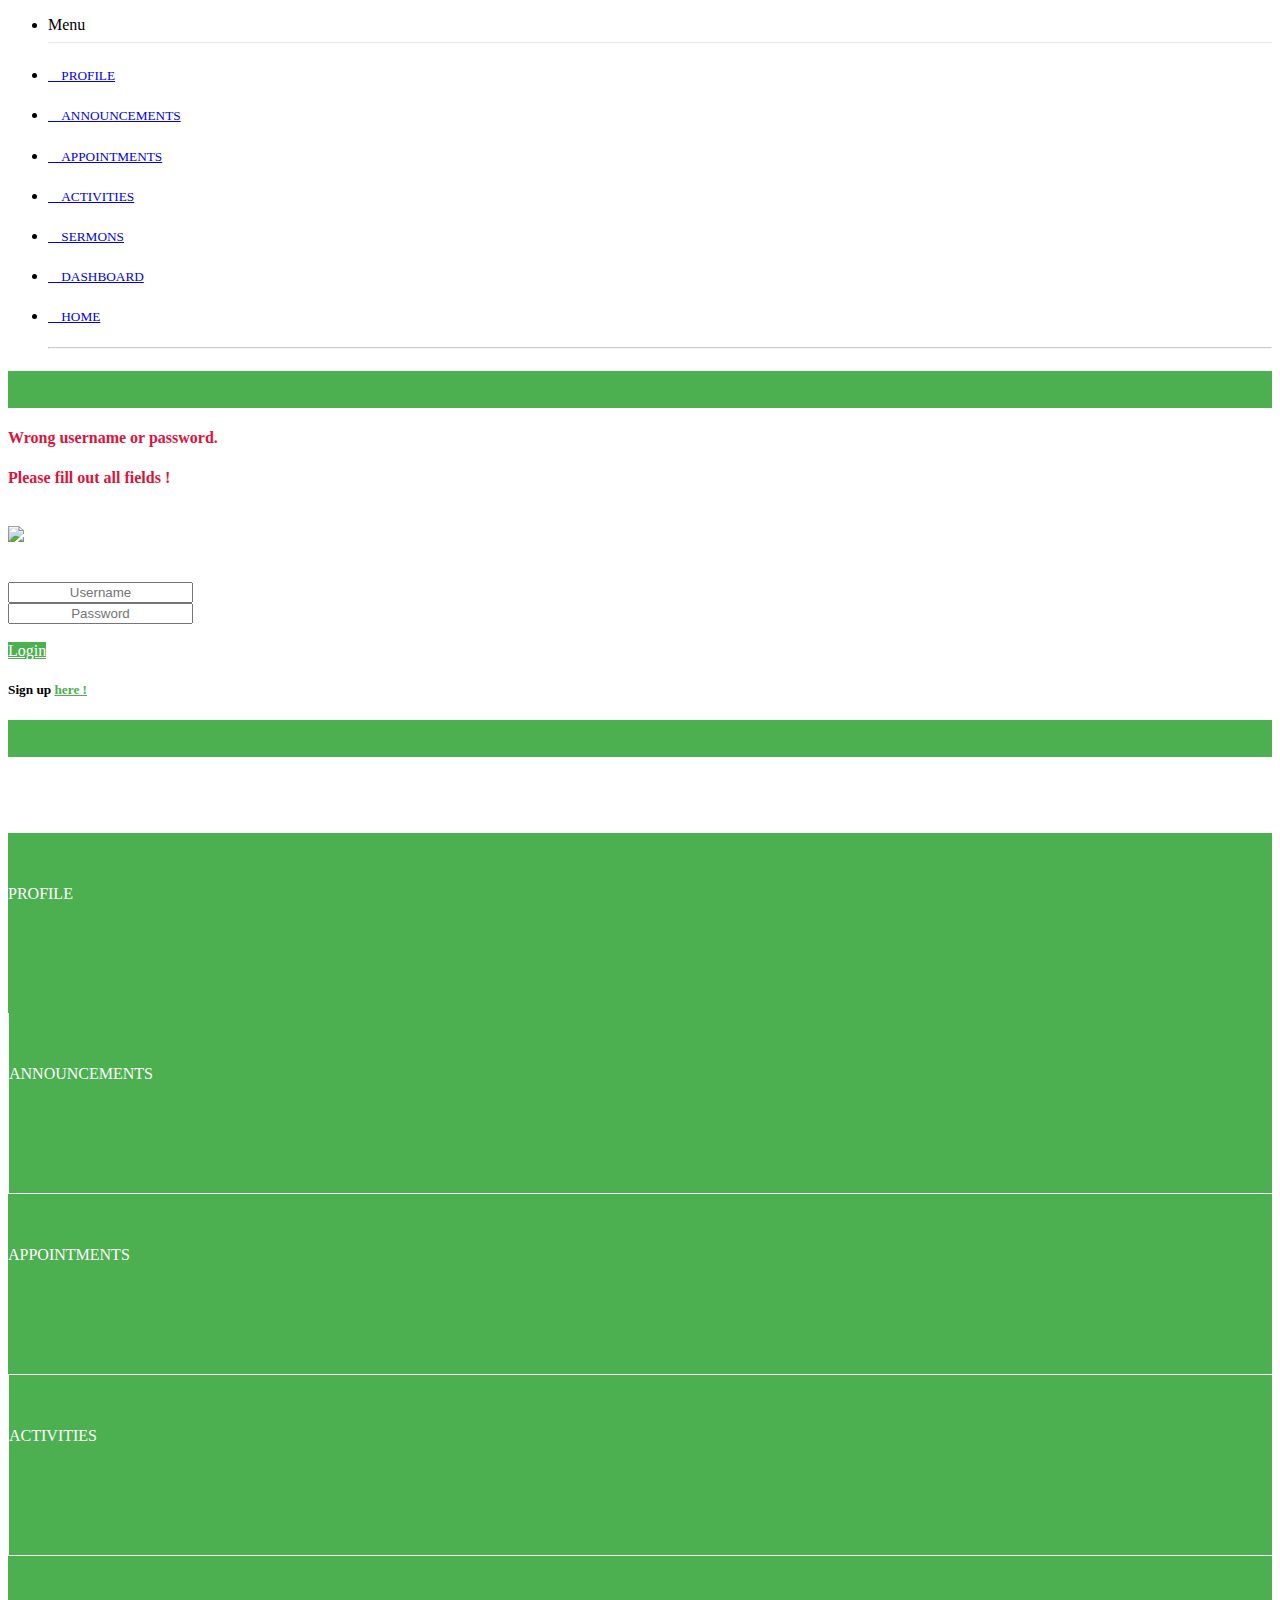
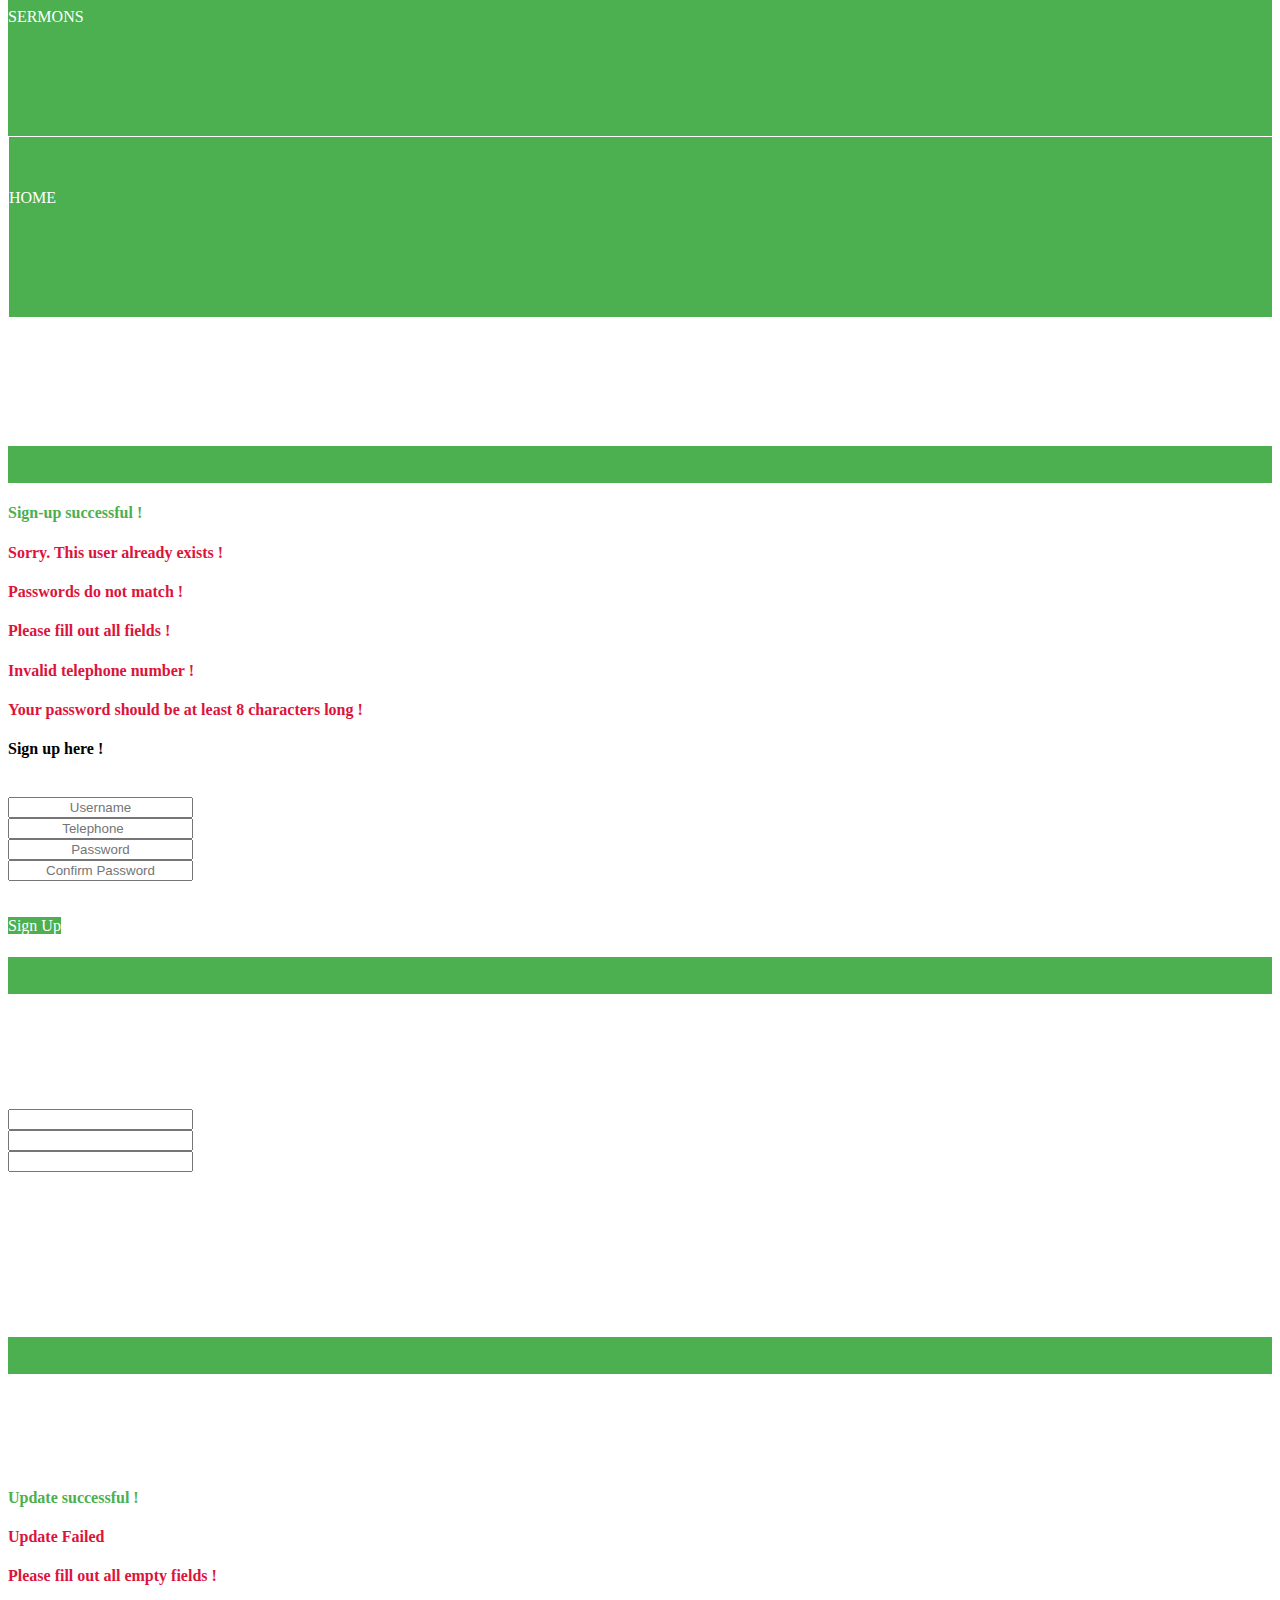
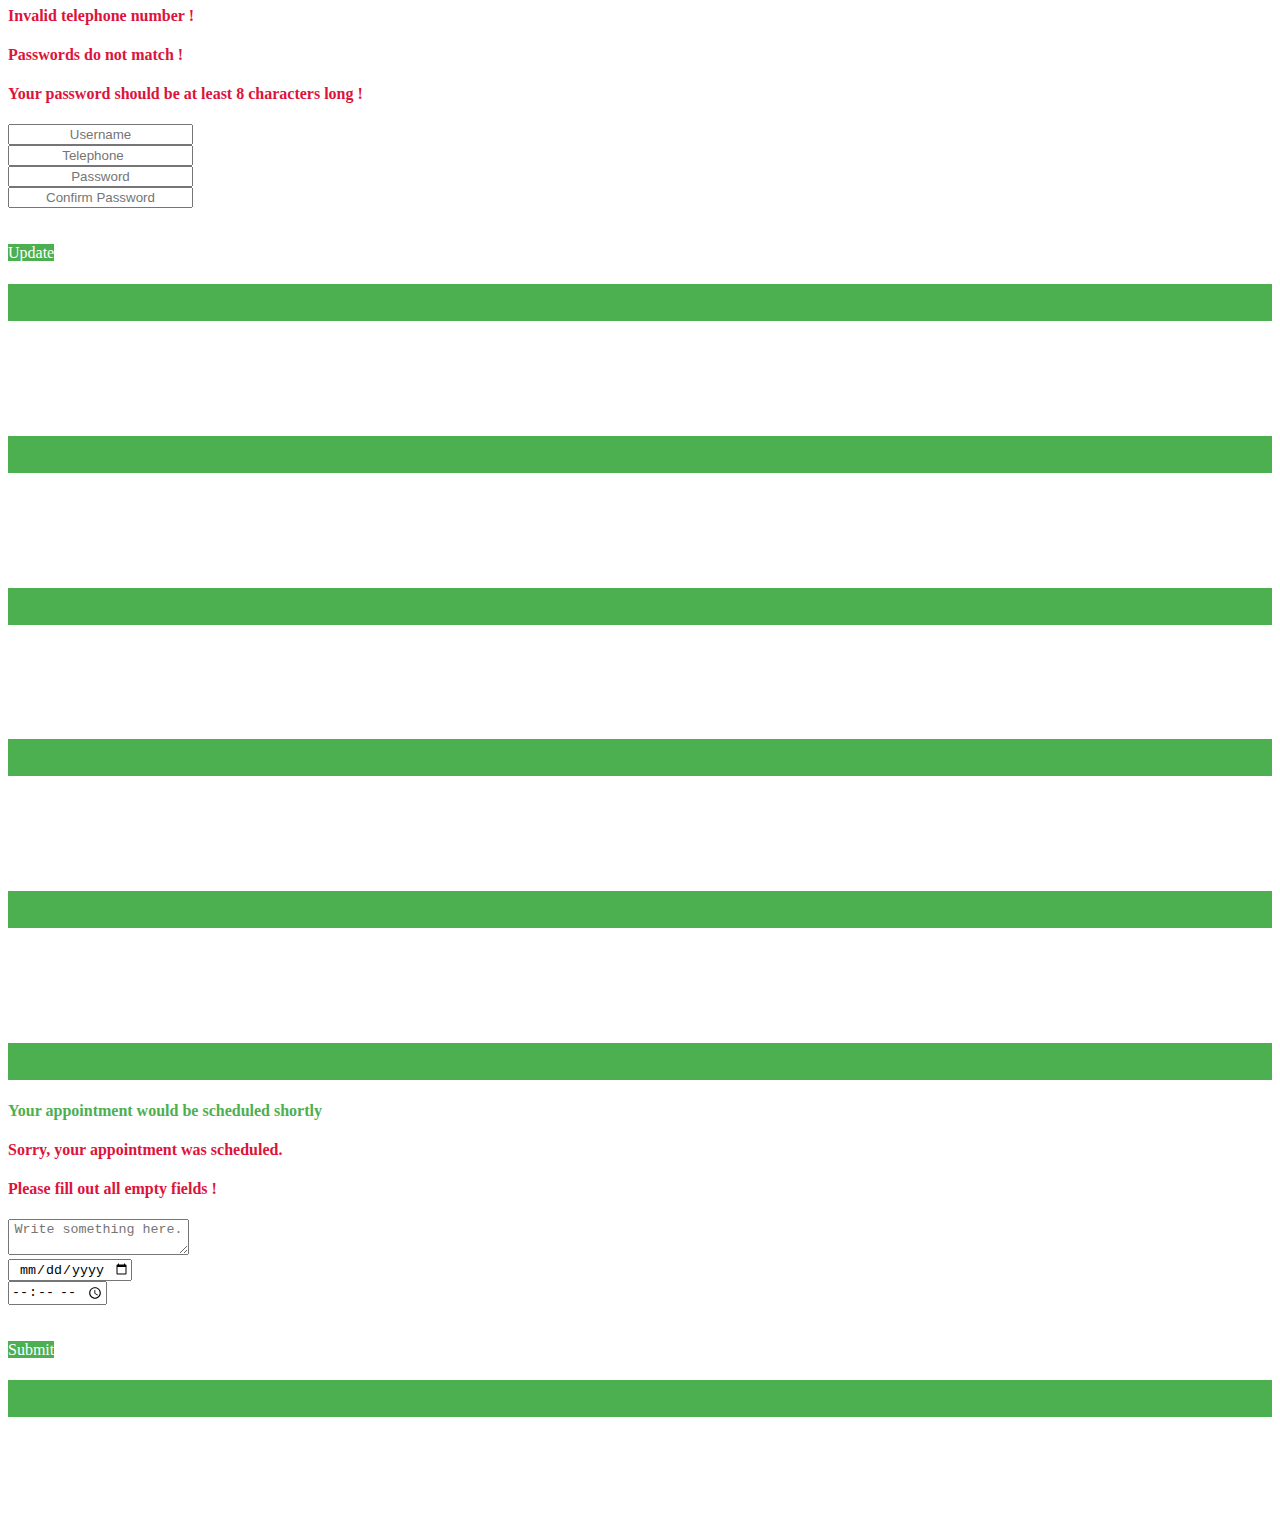
==== platforms/browser/www/index.html @ 3e3c2699 "gensys" ====
<!DOCTYPE html>
<html>

<head>
    <link rel="stylesheet" href="//cdnjs.cloudflare.com/ajax/libs/font-awesome/4.3.0/css/font-awesome.min.css"/>
    <link rel="stylesheet" href="./css/jquery.mobile.min.css"/>
    <link rel="stylesheet" href="./css/waves.min.css"/>
    <link rel="stylesheet" href="./css/animate.css"/>
    <link rel="stylesheet" href="./css/index.css"/>
    <link rel="stylesheet" href="./css/mycss.css"/>
    <link rel="stylesheet" href="./css/nativedroid2.css"/>
    <link rel="stylesheet"
          href="https://cdnjs.cloudflare.com/ajax/libs/material-design-iconic-font/2.2.0/css/material-design-iconic-font.min.css">

    <meta charset="utf-8"/>
    <meta name="format-detection" content="telephone=no"/>
    <meta name="msapplication-tap-highlight" content="no"/>
    <meta name="viewport"
          content="user-scalable=no, initial-scale=1, maximum-scale=1, minimum-scale=1, width=device-width"/>
    <meta http-equiv="Content-Security-Policy"
          content="default-src * 'unsafe-inline'; style-src 'self' 'unsafe-inline'; media-src *"/>

    <script src="./js/jquery.js"></script>
    <script src="./js/jquery-ui.js"></script>
    <script src="./js/jquery-mobile.js"></script>
    <script src="./js/jquery.cookie.js"></script>
    <script src="./js/waves.min.js"></script>
    <script src="./js/wow.min.js"></script>
    <script src="./js/nativedroid2.js"></script>
    <script src="./js/nd2settings.js"></script>
    <script type="text/javascript" src="./js/myscript.js"></script>
    <script type="text/javascript" src="./js/index.js"></script>
    <script type="text/javascript">
        $(document).ready(function () {
            get_slides();
//
            $("body>[data-role='panel']").panel().enhanceWithin();
        });
    </script>
</head>

<body>

<!--panel-->
<div data-role="panel" id="leftpanel" data-display="overlay" data-position-fixed="true"
     style="background-color: white;">

    <!--<a data-role="button">Profile</a>-->

    <ul data-role="listview" data-icon="false">
        <li data-role="list-divider" class="">
            Menu
        </li>
        <hr style="opacity: .2">

        <!---->
        <li>
            <a href="#profilepage">
                <h5 class="h" style="font-weight: lighter;"><i class="zmdi zmdi-account"></i>&nbsp;&nbsp;&nbsp;&nbsp;PROFILE
                </h5>
            </a>
        </li>

        <li>
            <a href="#announcementpage">
                <h5 class="h" style="font-weight: lighter;"><i class="zmdi zmdi-comment-outline"></i>&nbsp;&nbsp;&nbsp;&nbsp;ANNOUNCEMENTS
                </h5>
                <!--<h2></h2>-->
            </a>
        </li>
        <!---->
        <li>
            <a href="#appointmentpage">
                <h5 class="h" style="font-weight: lighter"><i class="zmdi zmdi-receipt"></i>&nbsp;&nbsp;&nbsp;&nbsp;APPOINTMENTS
                </h5>
                <!--<h2></h2>-->
            </a>
        </li>
        <!---->
        <li>
            <a href="#activitiespage">
                <h5 class="h" style="font-weight: lighter;"><i class="zmdi zmdi-calendar-note"></i>&nbsp;&nbsp;&nbsp;&nbsp;ACTIVITIES
                </h5>
                <!--<h2></h2>-->
            </a>
        </li>
        <!---->
        <li>
            <a href="#messagespage">
                <h5 class="h" style="font-weight: lighter;"><i class="zmdi zmdi-collection-bookmark"></i>&nbsp;&nbsp;&nbsp;&nbsp;SERMONS
                </h5>
                <!--<h2></h2>-->
            </a>
            <!--<hr style="opacity: .5">-->
        </li>

        <li>
            <a href="#dashboard">
                <h5 class="h" style="font-weight: lighter;"><i class="zmdi zmdi-view-dashboard"></i>&nbsp;&nbsp;&nbsp;&nbsp;DASHBOARD
                </h5>
                <!--<h2></h2>-->
            </a>
            <!--<hr style="opacity: .5">-->
        </li>

        <li>
            <a href="#loginpage">
                <h5 class="h" style="font-weight: lighter;"><i class="zmdi zmdi-home"></i>&nbsp;&nbsp;&nbsp;&nbsp;HOME
                </h5>
                <!--<h2></h2>-->
            </a>
            <hr style="opacity: .5">
        </li>

    </ul>

</div>

<!--Login page-->
<div data-role="page" id="loginpage">
    <div data-role="header" style="background-color: #4CAF50">
        <h1 style="color: #ffffff; opacity: 0" class="align-center"><b>Panels</b></h1>
        <a href="index.html" class="ui-btn ui-btn-icon-right" data-transition="flip">
            <!--<i class=""></i>-->
        </a>
    </div>
    <!---->
    <div data-role="popup" id="loginfailpopup" class="ui-content" style="background-color: white; border: none">
        <h4 style="color: crimson">Wrong username or password.</h4>
    </div>
    <!---->
    <div data-role="popup" id="loginfailpopup2" class="ui-content" style="background-color: white; border: none">
        <h4 style="color: crimson">Please fill out all fields !</h4>
    </div>
    <!---->
    <div data-role="content">
        <!---->
        <div class="align-center">
            <img id="images" src="" style="max-width: 100%">
        </div>
        <!---->
        <div class="row">
            <div class="col-xs-6 align-left">
                <a data-role="button" onclick="prev()"
                   class="ui-btn ui-btn-inline align-left"><i
                        class="zmdi zmdi-chevron-left zmd-2x">
                    <!---->
                </i>
                </a>
            </div>
            <!---->
            <div class="col-xs-6 align-right">
                <a data-role="button" onclick="next()"
                   class="ui-btn ui-btn-inline align-left"><i
                        class="zmdi zmdi-chevron-right zmd-2x">
                    <!---->
                </i>
                </a>
            </div>
            <!--<div class="col-xs-6">-->
            <!--<a data-role="button"-->
            <!--class="ui-btn ui-btn-inline ui-btn-fab waves-effect waves-button waves-effect waves-button"><i-->
            <!--class="zmdi zmdi-long-arrow-left zmd-flip-horizontal"></i></a>-->
            <!--</div>-->
        </div>
        <!---->
        <div data-role="content">
            <!--<br>-->
            <!--<br>-->
            <div class="align-center">
                <img src="img/genesys.png">
                <!--<hr>-->
            </div>

            <div class="align-center">
                <!--<h4>Login here !</h4>-->
            </div>

            <br>
            <br>
            <!---->
            <div>
                <input type="text" id="username" placeholder="Username" style="color: #4CAF50; text-align: center"
                       required>
            </div>
            <!---->
            <div>
                <input type="password" id="password" placeholder="Password" style="color: #4CAF50; text-align: center"
                       required>
            </div>
            <br>
            <!---->
            <div>
                <a data-role="button" id="loginbutton" style="background-color: #4CAF50;color: #fff"
                   href="#dashboard">Login</a>
            </div>
            <!---->
            <div class="align-center">
                <h5>Sign up <a href="#signuppage" data-transition="slide" style="color: #4CAF50">here !</a></h5>
            </div>
        </div>
    </div>
</div>

<!--dashboard-->
<div data-role="page" id="dashboard">

    <div data-role="header" style="background-color: #4CAF50"
         class="wow fadeIn ui-header ui-bar-inherit ui-header-fixed slidedown" role="banner">
        <h1 style="color: #ffffff; opacity: 0;" class="align-center"><b>Panels</b></h1>
        <a href="#leftpanel" class="ui-btn ui-btn-icon-right" data-transition="flip">
            <i class="zmdi zmdi-menu"></i>
        </a>

        <a href="#loginpage" class="ui-btn ui-btn-icon-right" data-transition="flip">
            <i class="zmdi zmdi-home" data-transition="flip"></i>
        </a>
    </div>

    <br>
    <br>
    <br>

    <div class="row">
        <div class="col-xs-6" style="background-color: #4CAF50; height: 180px; border-top: none" onclick="">
            <div class="align-center">
                <br>
                <br>
                <i style="color: #fff" class="zmdi zmdi-account zmdi-hc-2x"></i>
                <p style="color: #fff">PROFILE</p>
            </div>
        </div>

        <div class="col-xs-6"
             style="background-color: #4CAF50; height: 180px; border-top: none; border-left: 1px solid white">
            <div class="align-center">
                <br>
                <br>
                <i style="color: #fff" class="zmdi zmdi-comment-outline zmdi-hc-2x"></i>
                <p style="color: #fff">ANNOUNCEMENTS</p>
            </div>
        </div>
    </div>

    <div class="row">
        <div class="col-xs-6" style="background-color: #4CAF50; height: 180px; border-top: 1px solid white">
            <div class="align-center">
                <br>
                <br>
                <i style="color: #fff" class="zmdi zmdi-receipt zmdi-hc-2x"></i>
                <p style="color: #fff">APPOINTMENTS</p>
            </div>
        </div>

        <div class="col-xs-6"
             style="background-color: #4CAF50; height: 180px; border-left: 1px solid white; border-top: 1px solid white">
            <div class="align-center">
                <br>
                <br>
                <i style="color: #fff" class="zmdi zmdi-calendar-note zmdi-hc-2x"></i>
                <p style="color: #fff">ACTIVITIES</p>
            </div>
        </div>
    </div>

    <div class="row">
        <div class="col-xs-6" style="background-color: #4CAF50; height: 180px; border-top: 1px solid white">
            <div class="align-center">
                <br>
                <br>
                <i style="color: #fff" class="zmdi zmdi-collection-bookmark zmdi-hc-2x"></i>
                <p style="color: #fff">SERMONS</p>
            </div>
        </div>

        <div class="col-xs-6"
             style="background-color: #4CAF50; height: 180px; border-top: 1px solid white; border-left: 1px solid white;">
            <div class="align-center">
                <br>
                <br>
                <i style="color: #fff" class="zmdi zmdi-home zmdi-hc-2x"></i>
                <p style="color: #fff">HOME</p>
            </div>
        </div>
    </div>

    <div class="row">

        <div class="col-xs-4">
            <div class="align-center">
                <br>
                <br>
                <a data-role="button" class="ui-btn"><i style="color: #4CAF50"
                                                        class="zmdi zmdi-facebook zmdi-hc-lg"></i></a>
            </div>
        </div>

        <div class="col-xs-4">
            <div class="align-center">
                <br>
                <br>
                <a data-role="button" class="ui-btn"><i style="color: #4CAF50"
                                                        class="zmdi zmdi-instagram zmdi-hc-lg"></i></a>
                <!--<p style="color: #fff">SERMONS</p>-->
            </div>
        </div>

        <div class="col-xs-4">
            <div class="align-center">
                <br>
                <br>
                <a href="#" class="ui-btn"><i style="color: #4CAF50" class="zmdi zmdi-youtube zmdi-hc-lg"></i></a>
                <!--<p style="color: #fff">SERMONS</p>-->
            </div>
        </div>
    </div>
</div>

<!--Signup page-->
<div data-role="page" id="signuppage">
    <div data-role="header" style="background-color: #4CAF50">
        <h1 style="color: #ffffff; opacity: 0" class="align-center"><b>Panels</b></h1>
        <a href="index.html" class="ui-btn ui-btn-icon-right" data-transition="flip">

        </a>

        <a href="#loginpage" class="ui-btn ui-btn-icon-right" data-transition="flip">
            <i class="zmdi zmdi-home" data-transition="flip"></i>
        </a>
    </div>

    <div data-role="popup" id="successpopup" class="ui-content" style="background-color: white; border: none">
        <h4 style="color: #4CAF50">Sign-up successful !</h4>
    </div>

    <div data-role="popup" id="failpopup" class="ui-content" style="background-color: white; border: none">
        <h4 style="color: crimson">Sorry. This user already exists !</h4>
    </div>

    <div data-role="popup" id="sfailpopup" class="ui-content" style="background-color: white; border: none">
        <h4 style="color: crimson">Passwords do not match !</h4>
    </div>

    <div data-role="popup" id="sfailpopup2" class="ui-content" style="background-color: white; border: none">
        <h4 style="color: crimson">Please fill out all fields !</h4>
    </div>

    <div data-role="popup" id="sfailpopup3" class="ui-content" style="background-color: white; border: none">
        <h4 style="color: crimson">Invalid telephone number !</h4>
    </div>

    <div data-role="popup" id="sfailpopup4" class="ui-content" style="background-color: white; border: none">
        <h4 style="color: crimson">Your password should be at least 8 characters long !</h4>
    </div>

    <div data-role="content">
        <div class="align-center">
            <h4><b>Sign up here !</b></h4>
        </div>
        <br>

        <!--name-->
        <div>
            <input type="text" id="susername" placeholder="Username" required style="text-align: center">
        </div>

        <div>
            <input type="number" id="stel" placeholder="Telephone" style="text-align: center" maxlength="10">
        </div>

        <div>
            <input type="password" id="spassword" placeholder="Password" required style="text-align: center">
        </div>

        <div>
            <input type="password" id="scpassword" placeholder="Confirm Password" required
                   style="text-align: center">
        </div>

        <br>
        <br>
        <div>
            <a style="background-color: #4CAF50;color: #fff" data-role="button" id="signupbutton"
               onclick="sign_up()">Sign
                Up</a>
        </div>

    </div>
</div>

<!--profile page-->
<div data-role="page" id="profilepage">
    <div data-role="header" style="background-color: #4CAF50"
         class="wow fadeIn ui-header ui-bar-inherit ui-header-fixed slidedown" role="banner">
        <h1 style="color: #ffffff; opacity: 0;" class="align-center"><b>Panels</b></h1>
        <a href="#leftpanel" class="ui-btn ui-btn-icon-right" data-transition="flip">
            <i class="zmdi zmdi-menu"></i>
        </a>

        <a href="#loginpage" class="ui-btn ui-btn-icon-right" data-transition="flip">
            <i class="zmdi zmdi-home" data-transition="flip"></i>
        </a>
    </div>

    <br>
    <br>
    <br>
    <br>

    <div data-role="content">
        <h1></h1>
        <!---->
        <div>
            <input type="text" id="pusername" readonly style="text-align: center">
        </div>
        <!---->
        <div>
            <input type="number" id="ptel" readonly style="text-align: center">
        </div>
        <!---->
        <div>
            <input type="password" id="ppassword" readonly style="text-align: center">
        </div>
        <!---->
        <!---->
        <br>
        <br>
        <br>
        <br>
        <br>
        <br>
        <br>
        <br>
        <!---->
        <!---->
        <div>
            <a onclick="get_edit_info()" data-role="button" class="ui-btn-fab ui-btn ui-btn-inline" id="pedit"
               style="background-color: #4CAF50; color: #fff" data-transition="slidedown"><i
                    class="zmdi zmdi-edit zmd-2x"></i></a>
        </div>
    </div>
</div>

<!--edit page-->
<div data-role="page" id="editpage">

    <div data-role="header" style="background-color: #4CAF50"
         class="wow fadeIn ui-header ui-bar-inherit ui-header-fixed slidedown" role="banner">
        <h1 style="color: #ffffff; opacity: 0;" class="align-center"><b>Panels</b></h1>
        <a href="#leftpanel" class="ui-btn ui-btn-icon-right" data-transition="flip">
            <i class="zmdi zmdi-menu"></i>
        </a>

        <a href="#loginpage" class="ui-btn ui-btn-icon-right" data-transition="flip">
            <i class="zmdi zmdi-home" data-transition="flip"></i>
        </a>

    </div>

    <br>
    <br>
    <br>
    <br>


    <div data-role="popup" id="esuccesspopup" class="ui-content" style="background-color: white; border: none">
        <h4 style="color: #4CAF50">Update successful !</h4>
    </div>

    <div data-role="popup" id="efailpopup" class="ui-content" style="background-color: white; border: none">
        <h4 style="color: crimson">Update Failed</h4>
    </div>

    <div data-role="popup" id="efailpopup2" class="ui-content" style="background-color: white; border: none">
        <h4 style="color: crimson">Please fill out all empty fields !</h4>
    </div>

    <div data-role="popup" id="efailpopup3" class="ui-content" style="background-color: white; border: none">
        <h4 style="color: crimson">Invalid telephone number !</h4>
    </div>

    <div data-role="popup" id="efailpopup4" class="ui-content" style="background-color: white; border: none">
        <h4 style="color: crimson">Passwords do not match !</h4>
    </div>

    <div data-role="popup" id="efailpopup5" class="ui-content" style="background-color: white; border: none">
        <h4 style="color: crimson">Your password should be at least 8 characters long !</h4>
    </div>

    <div data-role="content">
        <!--name-->
        <div>
            <input type="text" id="eusername" placeholder="Username" required style="text-align: center">
        </div>

        <div>
            <input type="number" id="etel" placeholder="Telephone" required style="text-align: center">
        </div>

        <div>
            <input type="password" id="epassword" placeholder="Password" required style="text-align: center">
        </div>

        <div>
            <input type="password" id="ecpassword" placeholder="Confirm Password" required
                   style="text-align: center">
        </div>

        <br>
        <br>
        <div>
            <a style="background-color: #4CAF50;color: #fff" data-role="button" id="updatebutton"
               onclick="update()">Update</a>
        </div>
    </div>
</div>

<!--announcement page-->
<div data-role="page" id="announcementpage">

    <div data-role="header" style="background-color: #4CAF50"
         class="wow fadeIn ui-header ui-bar-inherit ui-header-fixed slidedown" role="banner">
        <h1 style="color: #ffffff; opacity: 0;" class="align-center"><b>Panels</b></h1>
        <a href="#leftpanel" class="ui-btn ui-btn-icon-right" data-transition="flip">
            <i class="zmdi zmdi-menu"></i>
        </a>

        <a href="#loginpage" class="ui-btn ui-btn-icon-right" data-transition="flip">
            <i class="zmdi zmdi-home" data-transition="flip"></i>
        </a>
    </div>
    <br>
    <br>
    <br>
    <br>

    <div id="ann" data-role="content">

    </div>
</div>

<!--activities page-->
<div data-role="page" id="activitiespage">

    <div data-role="header" style="background-color: #4CAF50"
         class="wow fadeIn ui-header ui-bar-inherit ui-header-fixed slidedown" role="banner">
        <h1 style="color: #ffffff; opacity: 0" class="align-center"><b>Panels</b></h1>
        <a href="#leftpanel" class="ui-btn ui-btn-icon-right" data-transition="flip">
            <i class="zmdi zmdi-menu"></i>
        </a>

        <a href="#loginpage" class="ui-btn ui-btn-icon-right" data-transition="flip">
            <i class="zmdi zmdi-home" data-transition="flip"></i>
        </a>
    </div>

    <br>
    <br>
    <br>
    <br>

    <div id="acc" data-role="content">

    </div>
</div>

<!--announcement info page-->
<div data-role="page" id="ainfopage">

    <div data-role="header" style="background-color: #4CAF50"
         class="wow fadeIn ui-header ui-bar-inherit ui-header-fixed slidedown" role="banner">
        <h1 style="color: #ffffff; opacity: 0" class="align-center"><b>Panels</b></h1>
        <a href="#leftpanel" class="ui-btn ui-btn-icon-right" data-transition="flip">
            <i class="zmdi zmdi-menu"></i>
        </a>

        <a href="#loginpage" class="ui-btn ui-btn-icon-right" data-transition="flip">
            <i class="zmdi zmdi-home" data-transition="flip"></i>
        </a>

    </div>
    <br>
    <br>
    <br>
    <br>

    <div id="aninfo" data-role="content">

    </div>
</div>

<!--activity info-->
<div data-role="page" id="acinfopage">

    <div data-role="header" style="background-color: #4CAF50"
         class="wow fadeIn ui-header ui-bar-inherit ui-header-fixed slidedown" role="banner">
        <h1 style="color: #ffffff; opacity:0;" class="align-center"><b>Panels</b></h1>
        <a href="#leftpanel" class="ui-btn ui-btn-icon-right" data-transition="flip">
            <i class="zmdi zmdi-menu"></i>
        </a>

        <a href="#loginpage" class="ui-btn ui-btn-icon-right" data-transition="flip">
            <i class="zmdi zmdi-home" data-transition="flip"></i>
        </a>
    </div>

    <br>
    <br>
    <br>
    <br>

    <div id="acinfo" data-role="content">

    </div>
</div>

<!--appointment page-->
<div data-role="page" id="appointmentpage">

    <div data-role="header" style="background-color: #4CAF50"
         class="wow fadeIn ui-header ui-bar-inherit ui-header-fixed slidedown" role="banner">
        <h1 style="color: #ffffff; opacity: 0" class="align-center"><b>Panels</b></h1>
        <a href="#leftpanel" class="ui-btn ui-btn-icon-right" data-transition="flip">
            <i class="zmdi zmdi-menu"></i>
        </a>

        <a href="#loginpage" class="ui-btn ui-btn-icon-right" data-transition="flip">
            <i class="zmdi zmdi-home" data-transition="flip"></i>
        </a>
    </div>

    <br>
    <br>
    <br>
    <br>

    <div data-role="content" id="app">

    </div>

    <div class='col-xs-6 align-left' data-role="content">
        <!--<h1>jknjknkjsnvjsdjdksjdvnjksvnsj</h1>-->
        <a onclick="" data-role="button" class="ui-btn-fab ui-btn ui-btn-inline" id="add"
           style="background-color: #4CAF50; color: #fff;"
           data-transition="slidedown"
           href="#addapppage"><i class="zmdi zmdi-plus zmd-2x"></i>
        </a>
    </div>
</div>

<!--add appointment page-->
<div data-role="page" id="addapppage">
    <!---->
    <div data-role="header" style="background-color: #4CAF50"
         class="wow fadeIn ui-header ui-bar-inherit ui-header-fixed slidedown" role="banner">
        <h1 style="color: #ffffff; opacity: 0" class="align-center"><b>Panels</b></h1>
        <a href="#leftpanel" class="ui-btn ui-btn-icon-right" data-transition="flip">
            <i class="zmdi zmdi-menu"></i>
        </a>
        <!---->
        <a href="#loginpage" class="ui-btn ui-btn-icon-right" data-transition="flip">
            <i class="zmdi zmdi-home" data-transition="flip"></i>
        </a>
        <!---->
    </div>
    <!---->
    <div data-role="popup" id="asuccesspopup" class="ui-content">
        <h4 style="color: #4CAF50">Your appointment would be scheduled shortly</h4>
    </div>
    <!---->
    <div data-role="popup" id="afailpopup" class="ui-content">
        <h4 style="color: crimson">Sorry, your appointment was scheduled.</h4>
    </div>
    <!---->
    <div data-role="popup" id="afailpopup2" class="ui-content">
        <h4 style="color: crimson">Please fill out all empty fields !</h4>
    </div>
    <!---->
    <!--<div data-role="popup" id="efailpopup3" class="ui-content">-->
    <!--<h4 style="color: crimson">Invalid telephone number !</h4>-->
    <!--</div>-->
    <!---->
    <!--<div data-role="popup" id="efailpopup4" class="ui-content">-->
    <!--<h4 style="color: crimson">Passwords do not match !</h4>-->
    <!--</div>-->
    <!---->
    <!--<div data-role="popup" id="efailpopup5" class="ui-content">-->
    <!--<h4 style="color: crimson">Your password should be at least 8 characters long !</h4>-->
    <!--</div>-->
    <!---->
    <div data-role="content">
        <!--name-->
        <div>
<textarea id="purpose" placeholder="Write something here." required
          style="text-align: center;"></textarea>
        </div>
        <!---->
        <div>
            <input type="date" id="apdate" placeholder="Date" required style="text-align: center;">
        </div>
        <!---->
        <div>
            <input type="time" id="aptime" placeholder="Time" required style="text-align: center;">
        </div>
        <!---->
        <br>
        <br>
        <div>
            <a style="background-color: #4CAF50;color: #fff;" data-role="button" id="appaddbutton"
               onclick="add_app()">Submit</a>
        </div>
    </div>
</div>
<!---->
<!--messages page-->
<div data-role="page" id="messagespage">
    <!---->
    <div data-role="header" style="background-color: #4CAF50"
         class="wow fadeIn ui-header ui-bar-inherit ui-header-fixed slidedown" role="banner">
        <h1 style="color: #ffffff; opacity: 0;" class="align-center"><b>Panels</b></h1>
        <a href="#leftpanel" class="ui-btn ui-btn-icon-right" data-transition="flip">
            <i class="zmdi zmdi-menu"></i>
        </a>
        <!---->
        <a href="#loginpage" class="ui-btn ui-btn-icon-right" data-transition="flip">
            <i class="zmdi zmdi-home" data-transition="flip"></i>
        </a>
        <!---->
    </div>
    <br>
    <br>
    <br>
    <br>
    <!---->
    <div id="msg" data-role="content" class="">
        <!---->
    </div>
</div>

</body>

</html>
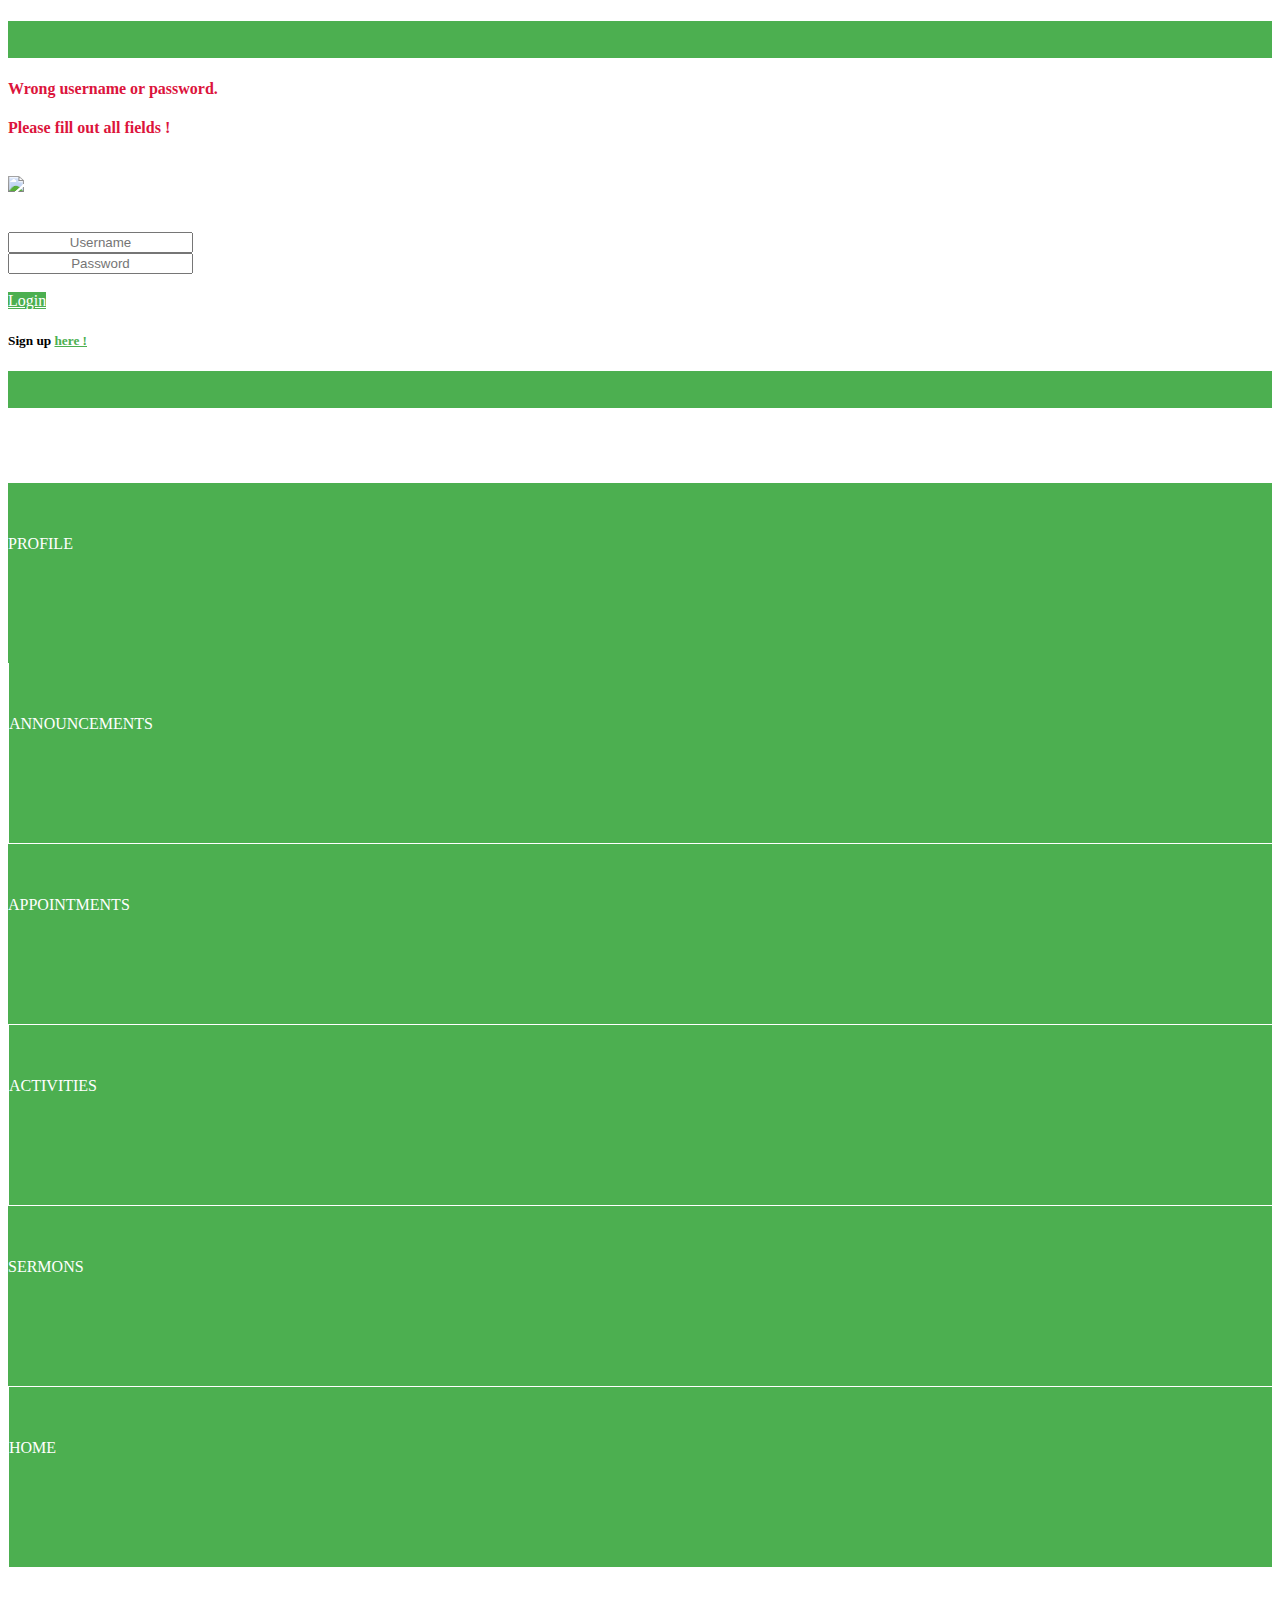
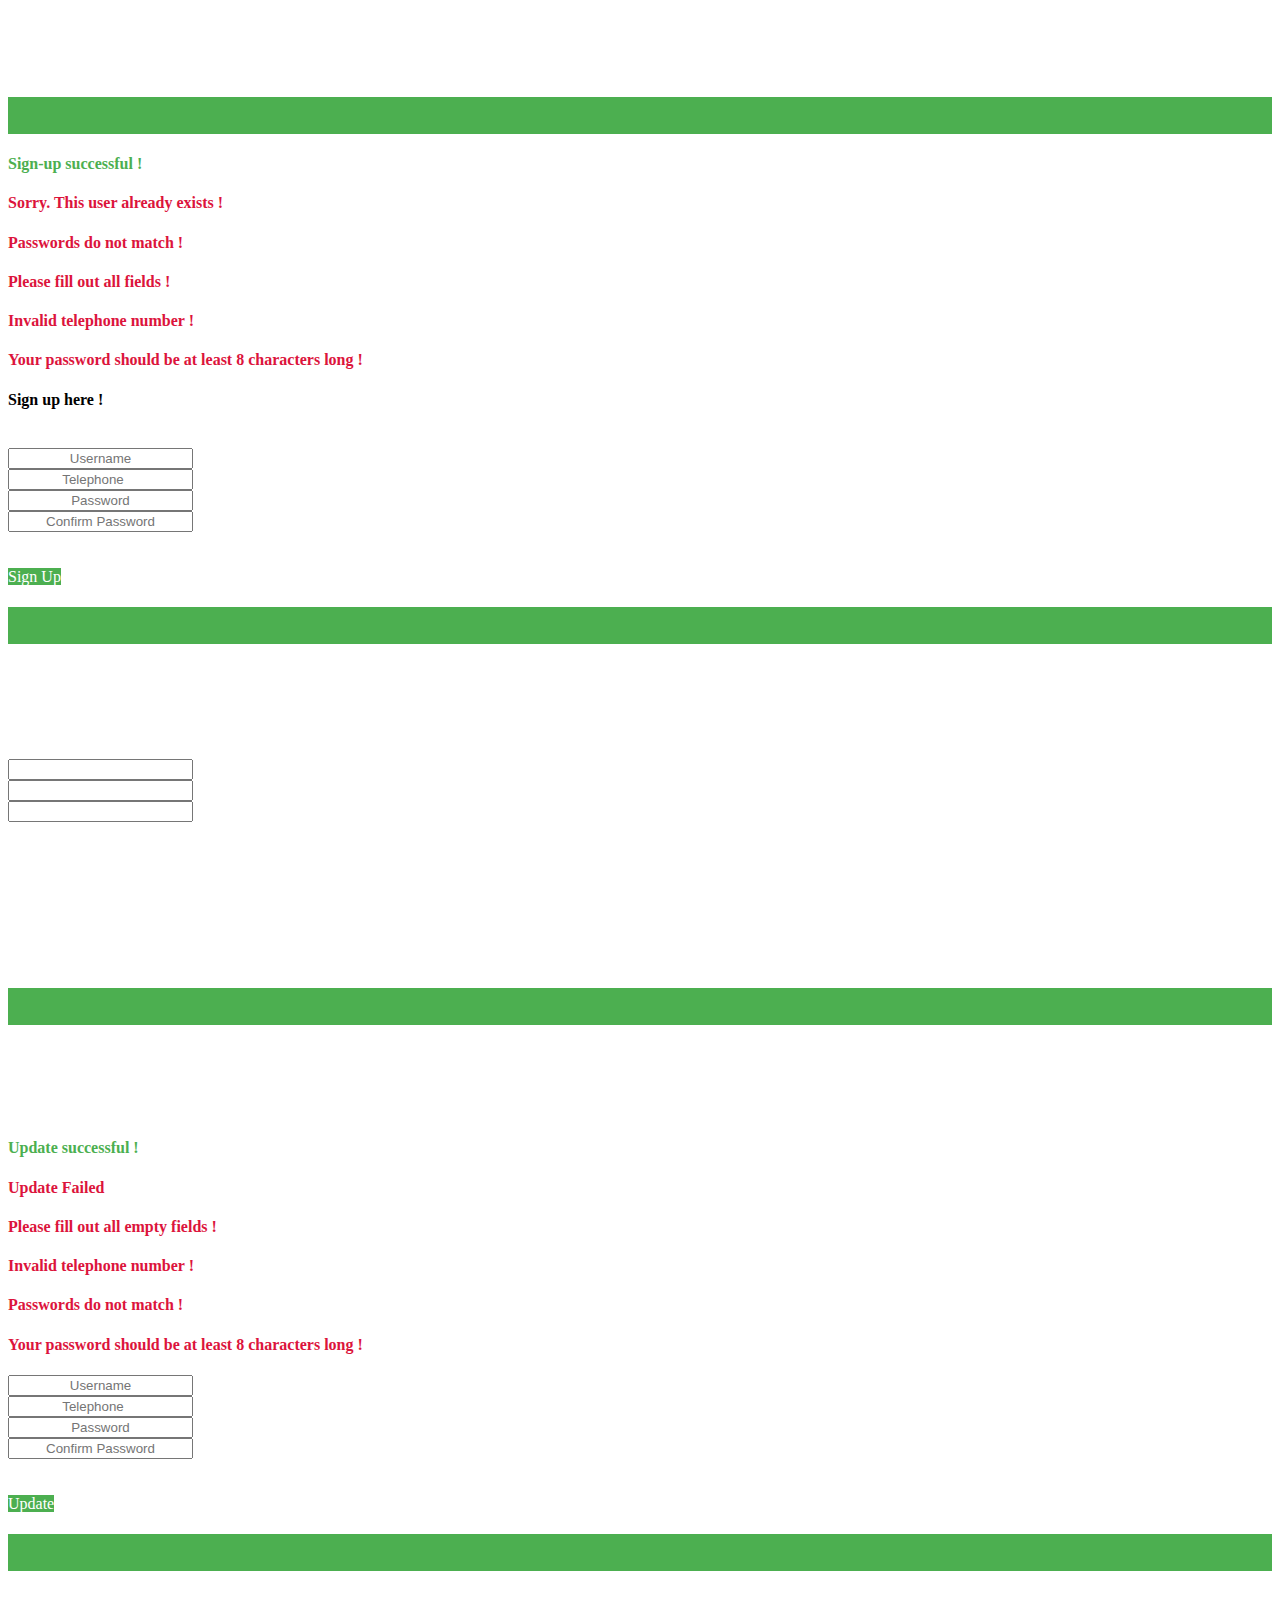
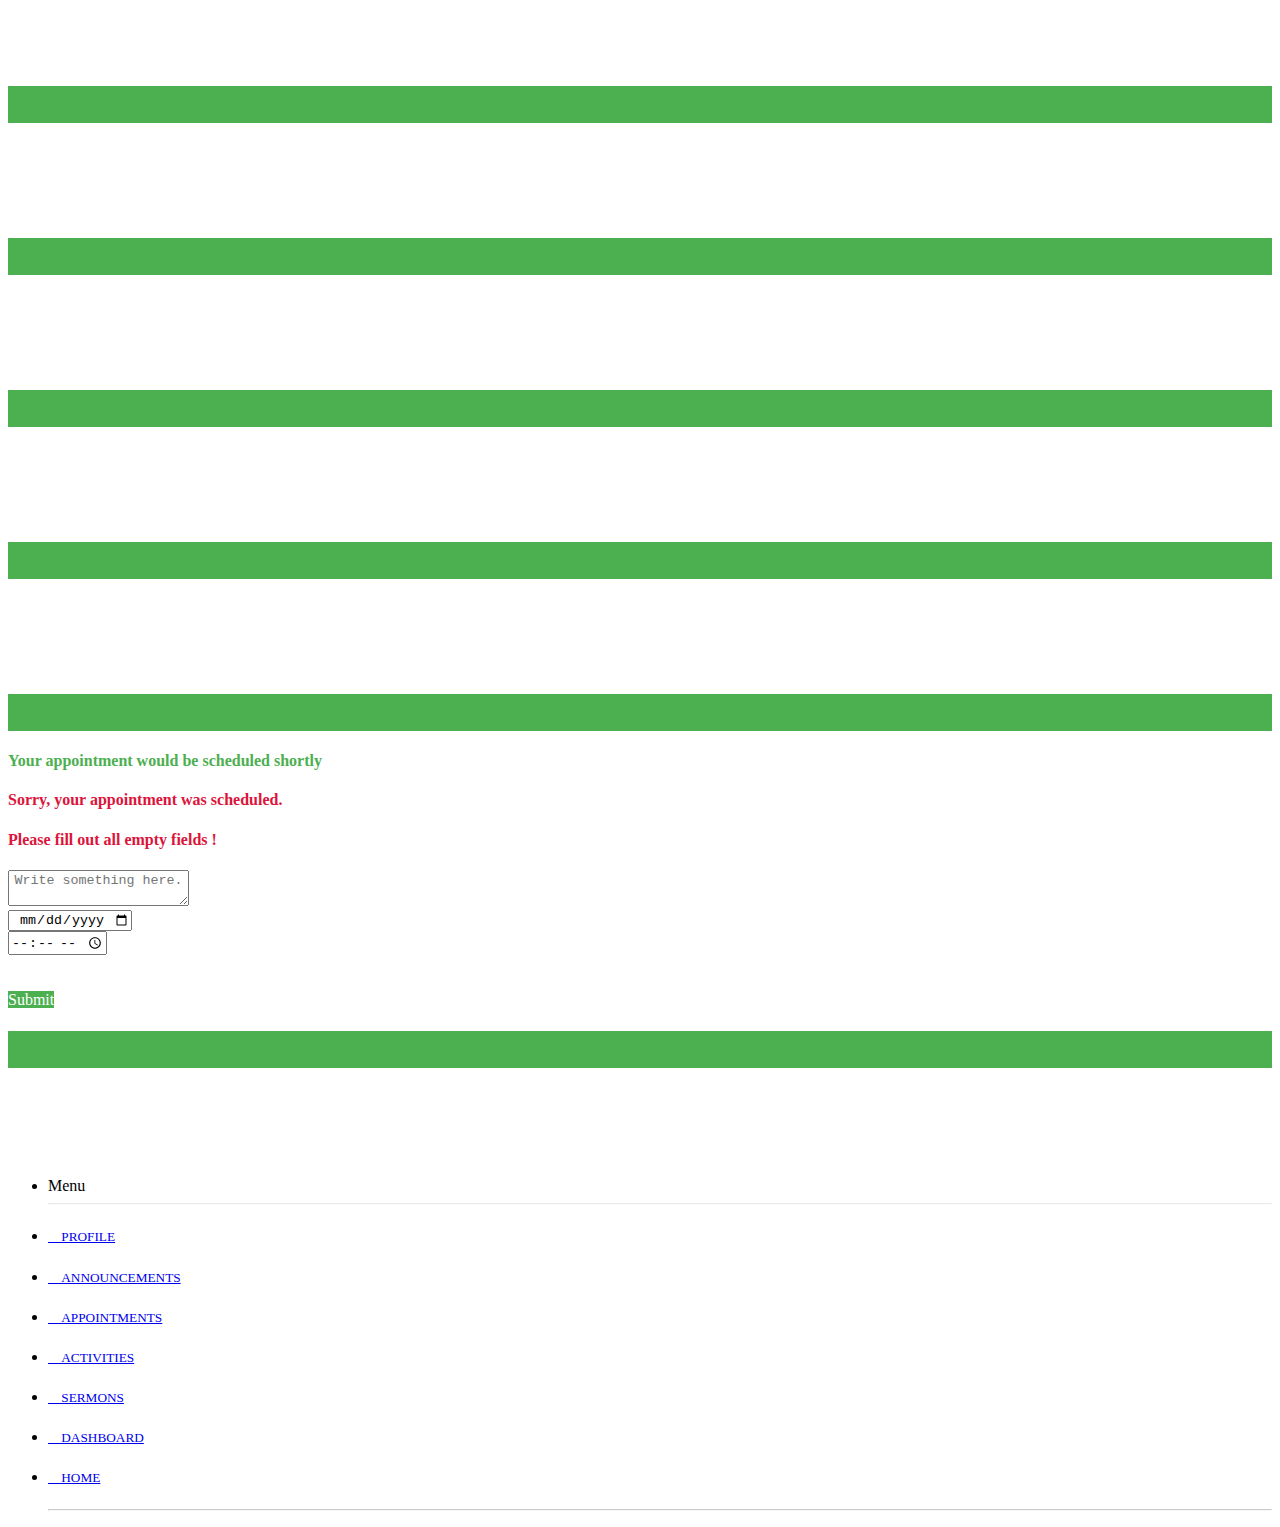
==== commit 81862a69: "gensys" ====
--- a/platforms/browser/www/index.html
+++ b/platforms/browser/www/index.html
@@ -32,7 +32,7 @@
     <script type="text/javascript" src="./js/index.js"></script>
     <script type="text/javascript">
         $(document).ready(function () {
-            get_slides();
+//            get_slides();
 //
             $("body>[data-role='panel']").panel().enhanceWithin();
         });
@@ -40,6 +40,627 @@
 </head>
 
 <body>
+
+<!--Login page-->
+<div data-role="page" id="loginpage">
+    <div data-role="header" style="background-color: #4CAF50">
+        <h1 style="color: #ffffff; opacity: 0" class="align-center"><b>Panels</b></h1>
+        <a href="index.html" class="ui-btn ui-btn-icon-right" data-transition="flip">
+            <!--<i class=""></i>-->
+        </a>
+    </div>
+    <!---->
+    <div data-role="popup" id="loginfailpopup" class="ui-content" style="background-color: white; border: none">
+        <h4 style="color: crimson">Wrong username or password.</h4>
+    </div>
+    <!---->
+    <div data-role="popup" id="loginfailpopup2" class="ui-content" style="background-color: white; border: none">
+        <h4 style="color: crimson">Please fill out all fields !</h4>
+    </div>
+    <!---->
+    <div data-role="content">
+        <!---->
+        <div class="align-center">
+            <img id="images" src="" style="max-width: 100%">
+        </div>
+        <!---->
+        <div class="row">
+            <div class="col-xs-6 align-left">
+                <a data-role="button" onclick="prev()"
+                   class="ui-btn ui-btn-inline align-left"><i
+                        class="zmdi zmdi-chevron-left zmd-2x">
+                    <!---->
+                </i>
+                </a>
+            </div>
+            <!---->
+            <div class="col-xs-6 align-right">
+                <a data-role="button" onclick="next()"
+                   class="ui-btn ui-btn-inline align-left"><i
+                        class="zmdi zmdi-chevron-right zmd-2x">
+                    <!---->
+                </i>
+                </a>
+            </div>
+            <!--<div class="col-xs-6">-->
+            <!--<a data-role="button"-->
+            <!--class="ui-btn ui-btn-inline ui-btn-fab waves-effect waves-button waves-effect waves-button"><i-->
+            <!--class="zmdi zmdi-long-arrow-left zmd-flip-horizontal"></i></a>-->
+            <!--</div>-->
+        </div>
+        <!---->
+        <div data-role="content">
+            <!--<br>-->
+            <!--<br>-->
+            <div class="align-center">
+                <img src="img/genesys.png">
+                <!--<hr>-->
+            </div>
+
+            <div class="align-center">
+                <!--<h4>Login here !</h4>-->
+            </div>
+
+            <br>
+            <br>
+            <!---->
+            <div>
+                <input type="text" id="username" placeholder="Username" style="color: #4CAF50; text-align: center"
+                       required>
+            </div>
+            <!---->
+            <div>
+                <input type="password" id="password" placeholder="Password" style="color: #4CAF50; text-align: center"
+                       required>
+            </div>
+            <br>
+            <!---->
+            <div>
+                <a data-role="button" id="loginbutton" style="background-color: #4CAF50;color: #fff"
+                   href="#dashboard">Login</a>
+            </div>
+            <!---->
+            <div class="align-center">
+                <h5>Sign up <a href="#signuppage" data-transition="slide" style="color: #4CAF50">here !</a></h5>
+            </div>
+        </div>
+    </div>
+</div>
+
+<!--dashboard-->
+<div data-role="page" id="dashboard">
+
+    <div data-role="header" style="background-color: #4CAF50"
+         class="wow fadeIn ui-header ui-bar-inherit ui-header-fixed slidedown" role="banner">
+        <h1 style="color: #ffffff; opacity: 0;" class="align-center"><b>Panels</b></h1>
+        <a href="#leftpanel" class="ui-btn ui-btn-icon-right" data-transition="flip">
+            <i class="zmdi zmdi-menu"></i>
+        </a>
+
+        <a href="#loginpage" class="ui-btn ui-btn-icon-right" data-transition="flip">
+            <i class="zmdi zmdi-home" data-transition="flip"></i>
+        </a>
+    </div>
+
+    <br>
+    <br>
+    <br>
+
+    <div class="row">
+        <div class="col-xs-6" style="background-color: #4CAF50; height: 180px; border-top: none" onclick="">
+            <div class="align-center">
+                <br>
+                <br>
+                <i style="color: #fff" class="zmdi zmdi-account zmdi-hc-2x"></i>
+                <p style="color: #fff">PROFILE</p>
+            </div>
+        </div>
+
+        <div class="col-xs-6"
+             style="background-color: #4CAF50; height: 180px; border-top: none; border-left: 1px solid white">
+            <div class="align-center">
+                <br>
+                <br>
+                <i style="color: #fff" class="zmdi zmdi-comment-outline zmdi-hc-2x"></i>
+                <p style="color: #fff">ANNOUNCEMENTS</p>
+            </div>
+        </div>
+    </div>
+
+    <div class="row">
+        <div class="col-xs-6" style="background-color: #4CAF50; height: 180px; border-top: 1px solid white">
+            <div class="align-center">
+                <br>
+                <br>
+                <i style="color: #fff" class="zmdi zmdi-receipt zmdi-hc-2x"></i>
+                <p style="color: #fff">APPOINTMENTS</p>
+            </div>
+        </div>
+
+        <div class="col-xs-6"
+             style="background-color: #4CAF50; height: 180px; border-left: 1px solid white; border-top: 1px solid white">
+            <div class="align-center">
+                <br>
+                <br>
+                <i style="color: #fff" class="zmdi zmdi-calendar-note zmdi-hc-2x"></i>
+                <p style="color: #fff">ACTIVITIES</p>
+            </div>
+        </div>
+    </div>
+
+    <div class="row">
+        <div class="col-xs-6" style="background-color: #4CAF50; height: 180px; border-top: 1px solid white">
+            <div class="align-center">
+                <br>
+                <br>
+                <i style="color: #fff" class="zmdi zmdi-collection-bookmark zmdi-hc-2x"></i>
+                <p style="color: #fff">SERMONS</p>
+            </div>
+        </div>
+
+        <div class="col-xs-6"
+             style="background-color: #4CAF50; height: 180px; border-top: 1px solid white; border-left: 1px solid white;">
+            <div class="align-center">
+                <br>
+                <br>
+                <i style="color: #fff" class="zmdi zmdi-home zmdi-hc-2x"></i>
+                <p style="color: #fff">HOME</p>
+            </div>
+        </div>
+    </div>
+
+    <div class="row">
+
+        <div class="col-xs-4">
+            <div class="align-center">
+                <br>
+                <br>
+                <a data-role="button" class="ui-btn"><i style="color: #4CAF50"
+                                                        class="zmdi zmdi-facebook zmdi-hc-lg"></i></a>
+            </div>
+        </div>
+
+        <div class="col-xs-4">
+            <div class="align-center">
+                <br>
+                <br>
+                <a data-role="button" class="ui-btn"><i style="color: #4CAF50"
+                                                        class="zmdi zmdi-instagram zmdi-hc-lg"></i></a>
+                <!--<p style="color: #fff">SERMONS</p>-->
+            </div>
+        </div>
+
+        <div class="col-xs-4">
+            <div class="align-center">
+                <br>
+                <br>
+                <a href="#" class="ui-btn"><i style="color: #4CAF50" class="zmdi zmdi-youtube zmdi-hc-lg"></i></a>
+                <!--<p style="color: #fff">SERMONS</p>-->
+            </div>
+        </div>
+    </div>
+</div>
+
+<!--Signup page-->
+<div data-role="page" id="signuppage">
+    <div data-role="header" style="background-color: #4CAF50">
+        <h1 style="color: #ffffff; opacity: 0" class="align-center"><b>Panels</b></h1>
+        <a href="index.html" class="ui-btn ui-btn-icon-right" data-transition="flip">
+
+        </a>
+
+        <a href="#loginpage" class="ui-btn ui-btn-icon-right" data-transition="flip">
+            <i class="zmdi zmdi-home" data-transition="flip"></i>
+        </a>
+    </div>
+
+    <div data-role="popup" id="successpopup" class="ui-content" style="background-color: white; border: none">
+        <h4 style="color: #4CAF50">Sign-up successful !</h4>
+    </div>
+
+    <div data-role="popup" id="failpopup" class="ui-content" style="background-color: white; border: none">
+        <h4 style="color: crimson">Sorry. This user already exists !</h4>
+    </div>
+
+    <div data-role="popup" id="sfailpopup" class="ui-content" style="background-color: white; border: none">
+        <h4 style="color: crimson">Passwords do not match !</h4>
+    </div>
+
+    <div data-role="popup" id="sfailpopup2" class="ui-content" style="background-color: white; border: none">
+        <h4 style="color: crimson">Please fill out all fields !</h4>
+    </div>
+
+    <div data-role="popup" id="sfailpopup3" class="ui-content" style="background-color: white; border: none">
+        <h4 style="color: crimson">Invalid telephone number !</h4>
+    </div>
+
+    <div data-role="popup" id="sfailpopup4" class="ui-content" style="background-color: white; border: none">
+        <h4 style="color: crimson">Your password should be at least 8 characters long !</h4>
+    </div>
+
+    <div data-role="content">
+        <div class="align-center">
+            <h4><b>Sign up here !</b></h4>
+        </div>
+        <br>
+
+        <!--name-->
+        <div>
+            <input type="text" id="susername" placeholder="Username" required style="text-align: center">
+        </div>
+
+        <div>
+            <input type="number" id="stel" placeholder="Telephone" style="text-align: center" maxlength="10">
+        </div>
+
+        <div>
+            <input type="password" id="spassword" placeholder="Password" required style="text-align: center">
+        </div>
+
+        <div>
+            <input type="password" id="scpassword" placeholder="Confirm Password" required
+                   style="text-align: center">
+        </div>
+
+        <br>
+        <br>
+        <div>
+            <a style="background-color: #4CAF50;color: #fff" data-role="button" id="signupbutton"
+               onclick="sign_up()">Sign
+                Up</a>
+        </div>
+
+    </div>
+</div>
+
+<!--profile page-->
+<div data-role="page" id="profilepage">
+    <div data-role="header" style="background-color: #4CAF50"
+         class="wow fadeIn ui-header ui-bar-inherit ui-header-fixed slidedown" role="banner">
+        <h1 style="color: #ffffff; opacity: 0;" class="align-center"><b>Panels</b></h1>
+        <a href="#leftpanel" class="ui-btn ui-btn-icon-right" data-transition="flip">
+            <i class="zmdi zmdi-menu"></i>
+        </a>
+
+        <a href="#loginpage" class="ui-btn ui-btn-icon-right" data-transition="flip">
+            <i class="zmdi zmdi-home" data-transition="flip"></i>
+        </a>
+    </div>
+
+    <br>
+    <br>
+    <br>
+    <br>
+
+    <div data-role="content">
+        <h1></h1>
+        <!---->
+        <div>
+            <input type="text" id="pusername" readonly style="text-align: center">
+        </div>
+        <!---->
+        <div>
+            <input type="number" id="ptel" readonly style="text-align: center">
+        </div>
+        <!---->
+        <div>
+            <input type="password" id="ppassword" readonly style="text-align: center">
+        </div>
+        <!---->
+        <!---->
+        <br>
+        <br>
+        <br>
+        <br>
+        <br>
+        <br>
+        <br>
+        <br>
+        <!---->
+        <!---->
+        <div>
+            <a onclick="get_edit_info()" data-role="button" class="ui-btn-fab ui-btn ui-btn-inline" id="pedit"
+               style="background-color: #4CAF50; color: #fff" data-transition="slidedown"><i
+                    class="zmdi zmdi-edit zmd-2x"></i></a>
+        </div>
+    </div>
+</div>
+
+<!--edit page-->
+<div data-role="page" id="editpage">
+
+    <div data-role="header" style="background-color: #4CAF50"
+         class="wow fadeIn ui-header ui-bar-inherit ui-header-fixed slidedown" role="banner">
+        <h1 style="color: #ffffff; opacity: 0;" class="align-center"><b>Panels</b></h1>
+        <a href="#leftpanel" class="ui-btn ui-btn-icon-right" data-transition="flip">
+            <i class="zmdi zmdi-menu"></i>
+        </a>
+
+        <a href="#loginpage" class="ui-btn ui-btn-icon-right" data-transition="flip">
+            <i class="zmdi zmdi-home" data-transition="flip"></i>
+        </a>
+
+    </div>
+
+    <br>
+    <br>
+    <br>
+    <br>
+
+
+    <div data-role="popup" id="esuccesspopup" class="ui-content" style="background-color: white; border: none">
+        <h4 style="color: #4CAF50">Update successful !</h4>
+    </div>
+
+    <div data-role="popup" id="efailpopup" class="ui-content" style="background-color: white; border: none">
+        <h4 style="color: crimson">Update Failed</h4>
+    </div>
+
+    <div data-role="popup" id="efailpopup2" class="ui-content" style="background-color: white; border: none">
+        <h4 style="color: crimson">Please fill out all empty fields !</h4>
+    </div>
+
+    <div data-role="popup" id="efailpopup3" class="ui-content" style="background-color: white; border: none">
+        <h4 style="color: crimson">Invalid telephone number !</h4>
+    </div>
+
+    <div data-role="popup" id="efailpopup4" class="ui-content" style="background-color: white; border: none">
+        <h4 style="color: crimson">Passwords do not match !</h4>
+    </div>
+
+    <div data-role="popup" id="efailpopup5" class="ui-content" style="background-color: white; border: none">
+        <h4 style="color: crimson">Your password should be at least 8 characters long !</h4>
+    </div>
+
+    <div data-role="content">
+        <!--name-->
+        <div>
+            <input type="text" id="eusername" placeholder="Username" required style="text-align: center">
+        </div>
+
+        <div>
+            <input type="number" id="etel" placeholder="Telephone" required style="text-align: center">
+        </div>
+
+        <div>
+            <input type="password" id="epassword" placeholder="Password" required style="text-align: center">
+        </div>
+
+        <div>
+            <input type="password" id="ecpassword" placeholder="Confirm Password" required
+                   style="text-align: center">
+        </div>
+
+        <br>
+        <br>
+        <div>
+            <a style="background-color: #4CAF50;color: #fff" data-role="button" id="updatebutton"
+               onclick="update()">Update</a>
+        </div>
+    </div>
+</div>
+
+<!--announcement page-->
+<div data-role="page" id="announcementpage">
+
+    <div data-role="header" style="background-color: #4CAF50"
+         class="wow fadeIn ui-header ui-bar-inherit ui-header-fixed slidedown" role="banner">
+        <h1 style="color: #ffffff; opacity: 0;" class="align-center"><b>Panels</b></h1>
+        <a href="#leftpanel" class="ui-btn ui-btn-icon-right" data-transition="flip">
+            <i class="zmdi zmdi-menu"></i>
+        </a>
+
+        <a href="#loginpage" class="ui-btn ui-btn-icon-right" data-transition="flip">
+            <i class="zmdi zmdi-home" data-transition="flip"></i>
+        </a>
+    </div>
+    <br>
+    <br>
+    <br>
+    <br>
+
+    <div id="ann" data-role="content">
+
+    </div>
+</div>
+
+<!--activities page-->
+<div data-role="page" id="activitiespage">
+
+    <div data-role="header" style="background-color: #4CAF50"
+         class="wow fadeIn ui-header ui-bar-inherit ui-header-fixed slidedown" role="banner">
+        <h1 style="color: #ffffff; opacity: 0" class="align-center"><b>Panels</b></h1>
+        <a href="#leftpanel" class="ui-btn ui-btn-icon-right" data-transition="flip">
+            <i class="zmdi zmdi-menu"></i>
+        </a>
+
+        <a href="#loginpage" class="ui-btn ui-btn-icon-right" data-transition="flip">
+            <i class="zmdi zmdi-home" data-transition="flip"></i>
+        </a>
+    </div>
+
+    <br>
+    <br>
+    <br>
+    <br>
+
+    <div id="acc" data-role="content">
+
+    </div>
+</div>
+
+<!--announcement info page-->
+<div data-role="page" id="ainfopage">
+
+    <div data-role="header" style="background-color: #4CAF50"
+         class="wow fadeIn ui-header ui-bar-inherit ui-header-fixed slidedown" role="banner">
+        <h1 style="color: #ffffff; opacity: 0" class="align-center"><b>Panels</b></h1>
+        <a href="#leftpanel" class="ui-btn ui-btn-icon-right" data-transition="flip">
+            <i class="zmdi zmdi-menu"></i>
+        </a>
+
+        <a href="#loginpage" class="ui-btn ui-btn-icon-right" data-transition="flip">
+            <i class="zmdi zmdi-home" data-transition="flip"></i>
+        </a>
+
+    </div>
+    <br>
+    <br>
+    <br>
+    <br>
+
+    <div id="aninfo" data-role="content">
+
+    </div>
+</div>
+
+<!--activity info-->
+<div data-role="page" id="acinfopage">
+
+    <div data-role="header" style="background-color: #4CAF50"
+         class="wow fadeIn ui-header ui-bar-inherit ui-header-fixed slidedown" role="banner">
+        <h1 style="color: #ffffff; opacity:0;" class="align-center"><b>Panels</b></h1>
+        <a href="#leftpanel" class="ui-btn ui-btn-icon-right" data-transition="flip">
+            <i class="zmdi zmdi-menu"></i>
+        </a>
+
+        <a href="#loginpage" class="ui-btn ui-btn-icon-right" data-transition="flip">
+            <i class="zmdi zmdi-home" data-transition="flip"></i>
+        </a>
+    </div>
+
+    <br>
+    <br>
+    <br>
+    <br>
+
+    <div id="acinfo" data-role="content">
+
+    </div>
+</div>
+
+<!--appointment page-->
+<div data-role="page" id="appointmentpage">
+
+    <div data-role="header" style="background-color: #4CAF50"
+         class="wow fadeIn ui-header ui-bar-inherit ui-header-fixed slidedown" role="banner">
+        <h1 style="color: #ffffff; opacity: 0" class="align-center"><b>Panels</b></h1>
+        <a href="#leftpanel" class="ui-btn ui-btn-icon-right" data-transition="flip">
+            <i class="zmdi zmdi-menu"></i>
+        </a>
+
+        <a href="#loginpage" class="ui-btn ui-btn-icon-right" data-transition="flip">
+            <i class="zmdi zmdi-home" data-transition="flip"></i>
+        </a>
+    </div>
+
+    <br>
+    <br>
+    <br>
+    <br>
+
+    <div data-role="content" id="app">
+
+    </div>
+
+    <div class='col-xs-6 align-left' data-role="content">
+        <!--<h1>jknjknkjsnvjsdjdksjdvnjksvnsj</h1>-->
+        <a onclick="" data-role="button" class="ui-btn-fab ui-btn ui-btn-inline" id="add"
+           style="background-color: #4CAF50; color: #fff;"
+           data-transition="slidedown"
+           href="#addapppage"><i class="zmdi zmdi-plus zmd-2x"></i>
+        </a>
+    </div>
+</div>
+
+<!--add appointment page-->
+<div data-role="page" id="addapppage">
+    <!---->
+    <div data-role="header" style="background-color: #4CAF50"
+         class="wow fadeIn ui-header ui-bar-inherit ui-header-fixed slidedown" role="banner">
+        <h1 style="color: #ffffff; opacity: 0" class="align-center"><b>Panels</b></h1>
+        <a href="#leftpanel" class="ui-btn ui-btn-icon-right" data-transition="flip">
+            <i class="zmdi zmdi-menu"></i>
+        </a>
+        <!---->
+        <a href="#loginpage" class="ui-btn ui-btn-icon-right" data-transition="flip">
+            <i class="zmdi zmdi-home" data-transition="flip"></i>
+        </a>
+        <!---->
+    </div>
+    <!---->
+    <div data-role="popup" id="asuccesspopup" class="ui-content">
+        <h4 style="color: #4CAF50">Your appointment would be scheduled shortly</h4>
+    </div>
+    <!---->
+    <div data-role="popup" id="afailpopup" class="ui-content">
+        <h4 style="color: crimson">Sorry, your appointment was scheduled.</h4>
+    </div>
+    <!---->
+    <div data-role="popup" id="afailpopup2" class="ui-content">
+        <h4 style="color: crimson">Please fill out all empty fields !</h4>
+    </div>
+    <!---->
+    <!--<div data-role="popup" id="efailpopup3" class="ui-content">-->
+    <!--<h4 style="color: crimson">Invalid telephone number !</h4>-->
+    <!--</div>-->
+    <!---->
+    <!--<div data-role="popup" id="efailpopup4" class="ui-content">-->
+    <!--<h4 style="color: crimson">Passwords do not match !</h4>-->
+    <!--</div>-->
+    <!---->
+    <!--<div data-role="popup" id="efailpopup5" class="ui-content">-->
+    <!--<h4 style="color: crimson">Your password should be at least 8 characters long !</h4>-->
+    <!--</div>-->
+    <!---->
+    <div data-role="content">
+        <!--name-->
+        <div>
+<textarea id="purpose" placeholder="Write something here." required
+          style="text-align: center;"></textarea>
+        </div>
+        <!---->
+        <div>
+            <input type="date" id="apdate" placeholder="Date" required style="text-align: center;">
+        </div>
+        <!---->
+        <div>
+            <input type="time" id="aptime" placeholder="Time" required style="text-align: center;">
+        </div>
+        <!---->
+        <br>
+        <br>
+        <div>
+            <a style="background-color: #4CAF50;color: #fff;" data-role="button" id="appaddbutton"
+               onclick="add_app()">Submit</a>
+        </div>
+    </div>
+</div>
+<!---->
+<!--messages page-->
+<div data-role="page" id="messagespage">
+    <!---->
+    <div data-role="header" style="background-color: #4CAF50"
+         class="wow fadeIn ui-header ui-bar-inherit ui-header-fixed slidedown" role="banner">
+        <h1 style="color: #ffffff; opacity: 0;" class="align-center"><b>Panels</b></h1>
+        <a href="#leftpanel" class="ui-btn ui-btn-icon-right" data-transition="flip">
+            <i class="zmdi zmdi-menu"></i>
+        </a>
+        <!---->
+        <a href="#loginpage" class="ui-btn ui-btn-icon-right" data-transition="flip">
+            <i class="zmdi zmdi-home" data-transition="flip"></i>
+        </a>
+        <!---->
+    </div>
+    <br>
+    <br>
+    <br>
+    <br>
+    <!---->
+    <div id="msg" data-role="content" class="">
+        <!---->
+    </div>
+</div>
 
 <!--panel-->
 <div data-role="panel" id="leftpanel" data-display="overlay" data-position-fixed="true"
@@ -116,627 +737,6 @@
 
 </div>
 
-<!--Login page-->
-<div data-role="page" id="loginpage">
-    <div data-role="header" style="background-color: #4CAF50">
-        <h1 style="color: #ffffff; opacity: 0" class="align-center"><b>Panels</b></h1>
-        <a href="index.html" class="ui-btn ui-btn-icon-right" data-transition="flip">
-            <!--<i class=""></i>-->
-        </a>
-    </div>
-    <!---->
-    <div data-role="popup" id="loginfailpopup" class="ui-content" style="background-color: white; border: none">
-        <h4 style="color: crimson">Wrong username or password.</h4>
-    </div>
-    <!---->
-    <div data-role="popup" id="loginfailpopup2" class="ui-content" style="background-color: white; border: none">
-        <h4 style="color: crimson">Please fill out all fields !</h4>
-    </div>
-    <!---->
-    <div data-role="content">
-        <!---->
-        <div class="align-center">
-            <img id="images" src="" style="max-width: 100%">
-        </div>
-        <!---->
-        <div class="row">
-            <div class="col-xs-6 align-left">
-                <a data-role="button" onclick="prev()"
-                   class="ui-btn ui-btn-inline align-left"><i
-                        class="zmdi zmdi-chevron-left zmd-2x">
-                    <!---->
-                </i>
-                </a>
-            </div>
-            <!---->
-            <div class="col-xs-6 align-right">
-                <a data-role="button" onclick="next()"
-                   class="ui-btn ui-btn-inline align-left"><i
-                        class="zmdi zmdi-chevron-right zmd-2x">
-                    <!---->
-                </i>
-                </a>
-            </div>
-            <!--<div class="col-xs-6">-->
-            <!--<a data-role="button"-->
-            <!--class="ui-btn ui-btn-inline ui-btn-fab waves-effect waves-button waves-effect waves-button"><i-->
-            <!--class="zmdi zmdi-long-arrow-left zmd-flip-horizontal"></i></a>-->
-            <!--</div>-->
-        </div>
-        <!---->
-        <div data-role="content">
-            <!--<br>-->
-            <!--<br>-->
-            <div class="align-center">
-                <img src="img/genesys.png">
-                <!--<hr>-->
-            </div>
-
-            <div class="align-center">
-                <!--<h4>Login here !</h4>-->
-            </div>
-
-            <br>
-            <br>
-            <!---->
-            <div>
-                <input type="text" id="username" placeholder="Username" style="color: #4CAF50; text-align: center"
-                       required>
-            </div>
-            <!---->
-            <div>
-                <input type="password" id="password" placeholder="Password" style="color: #4CAF50; text-align: center"
-                       required>
-            </div>
-            <br>
-            <!---->
-            <div>
-                <a data-role="button" id="loginbutton" style="background-color: #4CAF50;color: #fff"
-                   href="#dashboard">Login</a>
-            </div>
-            <!---->
-            <div class="align-center">
-                <h5>Sign up <a href="#signuppage" data-transition="slide" style="color: #4CAF50">here !</a></h5>
-            </div>
-        </div>
-    </div>
-</div>
-
-<!--dashboard-->
-<div data-role="page" id="dashboard">
-
-    <div data-role="header" style="background-color: #4CAF50"
-         class="wow fadeIn ui-header ui-bar-inherit ui-header-fixed slidedown" role="banner">
-        <h1 style="color: #ffffff; opacity: 0;" class="align-center"><b>Panels</b></h1>
-        <a href="#leftpanel" class="ui-btn ui-btn-icon-right" data-transition="flip">
-            <i class="zmdi zmdi-menu"></i>
-        </a>
-
-        <a href="#loginpage" class="ui-btn ui-btn-icon-right" data-transition="flip">
-            <i class="zmdi zmdi-home" data-transition="flip"></i>
-        </a>
-    </div>
-
-    <br>
-    <br>
-    <br>
-
-    <div class="row">
-        <div class="col-xs-6" style="background-color: #4CAF50; height: 180px; border-top: none" onclick="">
-            <div class="align-center">
-                <br>
-                <br>
-                <i style="color: #fff" class="zmdi zmdi-account zmdi-hc-2x"></i>
-                <p style="color: #fff">PROFILE</p>
-            </div>
-        </div>
-
-        <div class="col-xs-6"
-             style="background-color: #4CAF50; height: 180px; border-top: none; border-left: 1px solid white">
-            <div class="align-center">
-                <br>
-                <br>
-                <i style="color: #fff" class="zmdi zmdi-comment-outline zmdi-hc-2x"></i>
-                <p style="color: #fff">ANNOUNCEMENTS</p>
-            </div>
-        </div>
-    </div>
-
-    <div class="row">
-        <div class="col-xs-6" style="background-color: #4CAF50; height: 180px; border-top: 1px solid white">
-            <div class="align-center">
-                <br>
-                <br>
-                <i style="color: #fff" class="zmdi zmdi-receipt zmdi-hc-2x"></i>
-                <p style="color: #fff">APPOINTMENTS</p>
-            </div>
-        </div>
-
-        <div class="col-xs-6"
-             style="background-color: #4CAF50; height: 180px; border-left: 1px solid white; border-top: 1px solid white">
-            <div class="align-center">
-                <br>
-                <br>
-                <i style="color: #fff" class="zmdi zmdi-calendar-note zmdi-hc-2x"></i>
-                <p style="color: #fff">ACTIVITIES</p>
-            </div>
-        </div>
-    </div>
-
-    <div class="row">
-        <div class="col-xs-6" style="background-color: #4CAF50; height: 180px; border-top: 1px solid white">
-            <div class="align-center">
-                <br>
-                <br>
-                <i style="color: #fff" class="zmdi zmdi-collection-bookmark zmdi-hc-2x"></i>
-                <p style="color: #fff">SERMONS</p>
-            </div>
-        </div>
-
-        <div class="col-xs-6"
-             style="background-color: #4CAF50; height: 180px; border-top: 1px solid white; border-left: 1px solid white;">
-            <div class="align-center">
-                <br>
-                <br>
-                <i style="color: #fff" class="zmdi zmdi-home zmdi-hc-2x"></i>
-                <p style="color: #fff">HOME</p>
-            </div>
-        </div>
-    </div>
-
-    <div class="row">
-
-        <div class="col-xs-4">
-            <div class="align-center">
-                <br>
-                <br>
-                <a data-role="button" class="ui-btn"><i style="color: #4CAF50"
-                                                        class="zmdi zmdi-facebook zmdi-hc-lg"></i></a>
-            </div>
-        </div>
-
-        <div class="col-xs-4">
-            <div class="align-center">
-                <br>
-                <br>
-                <a data-role="button" class="ui-btn"><i style="color: #4CAF50"
-                                                        class="zmdi zmdi-instagram zmdi-hc-lg"></i></a>
-                <!--<p style="color: #fff">SERMONS</p>-->
-            </div>
-        </div>
-
-        <div class="col-xs-4">
-            <div class="align-center">
-                <br>
-                <br>
-                <a href="#" class="ui-btn"><i style="color: #4CAF50" class="zmdi zmdi-youtube zmdi-hc-lg"></i></a>
-                <!--<p style="color: #fff">SERMONS</p>-->
-            </div>
-        </div>
-    </div>
-</div>
-
-<!--Signup page-->
-<div data-role="page" id="signuppage">
-    <div data-role="header" style="background-color: #4CAF50">
-        <h1 style="color: #ffffff; opacity: 0" class="align-center"><b>Panels</b></h1>
-        <a href="index.html" class="ui-btn ui-btn-icon-right" data-transition="flip">
-
-        </a>
-
-        <a href="#loginpage" class="ui-btn ui-btn-icon-right" data-transition="flip">
-            <i class="zmdi zmdi-home" data-transition="flip"></i>
-        </a>
-    </div>
-
-    <div data-role="popup" id="successpopup" class="ui-content" style="background-color: white; border: none">
-        <h4 style="color: #4CAF50">Sign-up successful !</h4>
-    </div>
-
-    <div data-role="popup" id="failpopup" class="ui-content" style="background-color: white; border: none">
-        <h4 style="color: crimson">Sorry. This user already exists !</h4>
-    </div>
-
-    <div data-role="popup" id="sfailpopup" class="ui-content" style="background-color: white; border: none">
-        <h4 style="color: crimson">Passwords do not match !</h4>
-    </div>
-
-    <div data-role="popup" id="sfailpopup2" class="ui-content" style="background-color: white; border: none">
-        <h4 style="color: crimson">Please fill out all fields !</h4>
-    </div>
-
-    <div data-role="popup" id="sfailpopup3" class="ui-content" style="background-color: white; border: none">
-        <h4 style="color: crimson">Invalid telephone number !</h4>
-    </div>
-
-    <div data-role="popup" id="sfailpopup4" class="ui-content" style="background-color: white; border: none">
-        <h4 style="color: crimson">Your password should be at least 8 characters long !</h4>
-    </div>
-
-    <div data-role="content">
-        <div class="align-center">
-            <h4><b>Sign up here !</b></h4>
-        </div>
-        <br>
-
-        <!--name-->
-        <div>
-            <input type="text" id="susername" placeholder="Username" required style="text-align: center">
-        </div>
-
-        <div>
-            <input type="number" id="stel" placeholder="Telephone" style="text-align: center" maxlength="10">
-        </div>
-
-        <div>
-            <input type="password" id="spassword" placeholder="Password" required style="text-align: center">
-        </div>
-
-        <div>
-            <input type="password" id="scpassword" placeholder="Confirm Password" required
-                   style="text-align: center">
-        </div>
-
-        <br>
-        <br>
-        <div>
-            <a style="background-color: #4CAF50;color: #fff" data-role="button" id="signupbutton"
-               onclick="sign_up()">Sign
-                Up</a>
-        </div>
-
-    </div>
-</div>
-
-<!--profile page-->
-<div data-role="page" id="profilepage">
-    <div data-role="header" style="background-color: #4CAF50"
-         class="wow fadeIn ui-header ui-bar-inherit ui-header-fixed slidedown" role="banner">
-        <h1 style="color: #ffffff; opacity: 0;" class="align-center"><b>Panels</b></h1>
-        <a href="#leftpanel" class="ui-btn ui-btn-icon-right" data-transition="flip">
-            <i class="zmdi zmdi-menu"></i>
-        </a>
-
-        <a href="#loginpage" class="ui-btn ui-btn-icon-right" data-transition="flip">
-            <i class="zmdi zmdi-home" data-transition="flip"></i>
-        </a>
-    </div>
-
-    <br>
-    <br>
-    <br>
-    <br>
-
-    <div data-role="content">
-        <h1></h1>
-        <!---->
-        <div>
-            <input type="text" id="pusername" readonly style="text-align: center">
-        </div>
-        <!---->
-        <div>
-            <input type="number" id="ptel" readonly style="text-align: center">
-        </div>
-        <!---->
-        <div>
-            <input type="password" id="ppassword" readonly style="text-align: center">
-        </div>
-        <!---->
-        <!---->
-        <br>
-        <br>
-        <br>
-        <br>
-        <br>
-        <br>
-        <br>
-        <br>
-        <!---->
-        <!---->
-        <div>
-            <a onclick="get_edit_info()" data-role="button" class="ui-btn-fab ui-btn ui-btn-inline" id="pedit"
-               style="background-color: #4CAF50; color: #fff" data-transition="slidedown"><i
-                    class="zmdi zmdi-edit zmd-2x"></i></a>
-        </div>
-    </div>
-</div>
-
-<!--edit page-->
-<div data-role="page" id="editpage">
-
-    <div data-role="header" style="background-color: #4CAF50"
-         class="wow fadeIn ui-header ui-bar-inherit ui-header-fixed slidedown" role="banner">
-        <h1 style="color: #ffffff; opacity: 0;" class="align-center"><b>Panels</b></h1>
-        <a href="#leftpanel" class="ui-btn ui-btn-icon-right" data-transition="flip">
-            <i class="zmdi zmdi-menu"></i>
-        </a>
-
-        <a href="#loginpage" class="ui-btn ui-btn-icon-right" data-transition="flip">
-            <i class="zmdi zmdi-home" data-transition="flip"></i>
-        </a>
-
-    </div>
-
-    <br>
-    <br>
-    <br>
-    <br>
-
-
-    <div data-role="popup" id="esuccesspopup" class="ui-content" style="background-color: white; border: none">
-        <h4 style="color: #4CAF50">Update successful !</h4>
-    </div>
-
-    <div data-role="popup" id="efailpopup" class="ui-content" style="background-color: white; border: none">
-        <h4 style="color: crimson">Update Failed</h4>
-    </div>
-
-    <div data-role="popup" id="efailpopup2" class="ui-content" style="background-color: white; border: none">
-        <h4 style="color: crimson">Please fill out all empty fields !</h4>
-    </div>
-
-    <div data-role="popup" id="efailpopup3" class="ui-content" style="background-color: white; border: none">
-        <h4 style="color: crimson">Invalid telephone number !</h4>
-    </div>
-
-    <div data-role="popup" id="efailpopup4" class="ui-content" style="background-color: white; border: none">
-        <h4 style="color: crimson">Passwords do not match !</h4>
-    </div>
-
-    <div data-role="popup" id="efailpopup5" class="ui-content" style="background-color: white; border: none">
-        <h4 style="color: crimson">Your password should be at least 8 characters long !</h4>
-    </div>
-
-    <div data-role="content">
-        <!--name-->
-        <div>
-            <input type="text" id="eusername" placeholder="Username" required style="text-align: center">
-        </div>
-
-        <div>
-            <input type="number" id="etel" placeholder="Telephone" required style="text-align: center">
-        </div>
-
-        <div>
-            <input type="password" id="epassword" placeholder="Password" required style="text-align: center">
-        </div>
-
-        <div>
-            <input type="password" id="ecpassword" placeholder="Confirm Password" required
-                   style="text-align: center">
-        </div>
-
-        <br>
-        <br>
-        <div>
-            <a style="background-color: #4CAF50;color: #fff" data-role="button" id="updatebutton"
-               onclick="update()">Update</a>
-        </div>
-    </div>
-</div>
-
-<!--announcement page-->
-<div data-role="page" id="announcementpage">
-
-    <div data-role="header" style="background-color: #4CAF50"
-         class="wow fadeIn ui-header ui-bar-inherit ui-header-fixed slidedown" role="banner">
-        <h1 style="color: #ffffff; opacity: 0;" class="align-center"><b>Panels</b></h1>
-        <a href="#leftpanel" class="ui-btn ui-btn-icon-right" data-transition="flip">
-            <i class="zmdi zmdi-menu"></i>
-        </a>
-
-        <a href="#loginpage" class="ui-btn ui-btn-icon-right" data-transition="flip">
-            <i class="zmdi zmdi-home" data-transition="flip"></i>
-        </a>
-    </div>
-    <br>
-    <br>
-    <br>
-    <br>
-
-    <div id="ann" data-role="content">
-
-    </div>
-</div>
-
-<!--activities page-->
-<div data-role="page" id="activitiespage">
-
-    <div data-role="header" style="background-color: #4CAF50"
-         class="wow fadeIn ui-header ui-bar-inherit ui-header-fixed slidedown" role="banner">
-        <h1 style="color: #ffffff; opacity: 0" class="align-center"><b>Panels</b></h1>
-        <a href="#leftpanel" class="ui-btn ui-btn-icon-right" data-transition="flip">
-            <i class="zmdi zmdi-menu"></i>
-        </a>
-
-        <a href="#loginpage" class="ui-btn ui-btn-icon-right" data-transition="flip">
-            <i class="zmdi zmdi-home" data-transition="flip"></i>
-        </a>
-    </div>
-
-    <br>
-    <br>
-    <br>
-    <br>
-
-    <div id="acc" data-role="content">
-
-    </div>
-</div>
-
-<!--announcement info page-->
-<div data-role="page" id="ainfopage">
-
-    <div data-role="header" style="background-color: #4CAF50"
-         class="wow fadeIn ui-header ui-bar-inherit ui-header-fixed slidedown" role="banner">
-        <h1 style="color: #ffffff; opacity: 0" class="align-center"><b>Panels</b></h1>
-        <a href="#leftpanel" class="ui-btn ui-btn-icon-right" data-transition="flip">
-            <i class="zmdi zmdi-menu"></i>
-        </a>
-
-        <a href="#loginpage" class="ui-btn ui-btn-icon-right" data-transition="flip">
-            <i class="zmdi zmdi-home" data-transition="flip"></i>
-        </a>
-
-    </div>
-    <br>
-    <br>
-    <br>
-    <br>
-
-    <div id="aninfo" data-role="content">
-
-    </div>
-</div>
-
-<!--activity info-->
-<div data-role="page" id="acinfopage">
-
-    <div data-role="header" style="background-color: #4CAF50"
-         class="wow fadeIn ui-header ui-bar-inherit ui-header-fixed slidedown" role="banner">
-        <h1 style="color: #ffffff; opacity:0;" class="align-center"><b>Panels</b></h1>
-        <a href="#leftpanel" class="ui-btn ui-btn-icon-right" data-transition="flip">
-            <i class="zmdi zmdi-menu"></i>
-        </a>
-
-        <a href="#loginpage" class="ui-btn ui-btn-icon-right" data-transition="flip">
-            <i class="zmdi zmdi-home" data-transition="flip"></i>
-        </a>
-    </div>
-
-    <br>
-    <br>
-    <br>
-    <br>
-
-    <div id="acinfo" data-role="content">
-
-    </div>
-</div>
-
-<!--appointment page-->
-<div data-role="page" id="appointmentpage">
-
-    <div data-role="header" style="background-color: #4CAF50"
-         class="wow fadeIn ui-header ui-bar-inherit ui-header-fixed slidedown" role="banner">
-        <h1 style="color: #ffffff; opacity: 0" class="align-center"><b>Panels</b></h1>
-        <a href="#leftpanel" class="ui-btn ui-btn-icon-right" data-transition="flip">
-            <i class="zmdi zmdi-menu"></i>
-        </a>
-
-        <a href="#loginpage" class="ui-btn ui-btn-icon-right" data-transition="flip">
-            <i class="zmdi zmdi-home" data-transition="flip"></i>
-        </a>
-    </div>
-
-    <br>
-    <br>
-    <br>
-    <br>
-
-    <div data-role="content" id="app">
-
-    </div>
-
-    <div class='col-xs-6 align-left' data-role="content">
-        <!--<h1>jknjknkjsnvjsdjdksjdvnjksvnsj</h1>-->
-        <a onclick="" data-role="button" class="ui-btn-fab ui-btn ui-btn-inline" id="add"
-           style="background-color: #4CAF50; color: #fff;"
-           data-transition="slidedown"
-           href="#addapppage"><i class="zmdi zmdi-plus zmd-2x"></i>
-        </a>
-    </div>
-</div>
-
-<!--add appointment page-->
-<div data-role="page" id="addapppage">
-    <!---->
-    <div data-role="header" style="background-color: #4CAF50"
-         class="wow fadeIn ui-header ui-bar-inherit ui-header-fixed slidedown" role="banner">
-        <h1 style="color: #ffffff; opacity: 0" class="align-center"><b>Panels</b></h1>
-        <a href="#leftpanel" class="ui-btn ui-btn-icon-right" data-transition="flip">
-            <i class="zmdi zmdi-menu"></i>
-        </a>
-        <!---->
-        <a href="#loginpage" class="ui-btn ui-btn-icon-right" data-transition="flip">
-            <i class="zmdi zmdi-home" data-transition="flip"></i>
-        </a>
-        <!---->
-    </div>
-    <!---->
-    <div data-role="popup" id="asuccesspopup" class="ui-content">
-        <h4 style="color: #4CAF50">Your appointment would be scheduled shortly</h4>
-    </div>
-    <!---->
-    <div data-role="popup" id="afailpopup" class="ui-content">
-        <h4 style="color: crimson">Sorry, your appointment was scheduled.</h4>
-    </div>
-    <!---->
-    <div data-role="popup" id="afailpopup2" class="ui-content">
-        <h4 style="color: crimson">Please fill out all empty fields !</h4>
-    </div>
-    <!---->
-    <!--<div data-role="popup" id="efailpopup3" class="ui-content">-->
-    <!--<h4 style="color: crimson">Invalid telephone number !</h4>-->
-    <!--</div>-->
-    <!---->
-    <!--<div data-role="popup" id="efailpopup4" class="ui-content">-->
-    <!--<h4 style="color: crimson">Passwords do not match !</h4>-->
-    <!--</div>-->
-    <!---->
-    <!--<div data-role="popup" id="efailpopup5" class="ui-content">-->
-    <!--<h4 style="color: crimson">Your password should be at least 8 characters long !</h4>-->
-    <!--</div>-->
-    <!---->
-    <div data-role="content">
-        <!--name-->
-        <div>
-<textarea id="purpose" placeholder="Write something here." required
-          style="text-align: center;"></textarea>
-        </div>
-        <!---->
-        <div>
-            <input type="date" id="apdate" placeholder="Date" required style="text-align: center;">
-        </div>
-        <!---->
-        <div>
-            <input type="time" id="aptime" placeholder="Time" required style="text-align: center;">
-        </div>
-        <!---->
-        <br>
-        <br>
-        <div>
-            <a style="background-color: #4CAF50;color: #fff;" data-role="button" id="appaddbutton"
-               onclick="add_app()">Submit</a>
-        </div>
-    </div>
-</div>
-<!---->
-<!--messages page-->
-<div data-role="page" id="messagespage">
-    <!---->
-    <div data-role="header" style="background-color: #4CAF50"
-         class="wow fadeIn ui-header ui-bar-inherit ui-header-fixed slidedown" role="banner">
-        <h1 style="color: #ffffff; opacity: 0;" class="align-center"><b>Panels</b></h1>
-        <a href="#leftpanel" class="ui-btn ui-btn-icon-right" data-transition="flip">
-            <i class="zmdi zmdi-menu"></i>
-        </a>
-        <!---->
-        <a href="#loginpage" class="ui-btn ui-btn-icon-right" data-transition="flip">
-            <i class="zmdi zmdi-home" data-transition="flip"></i>
-        </a>
-        <!---->
-    </div>
-    <br>
-    <br>
-    <br>
-    <br>
-    <!---->
-    <div id="msg" data-role="content" class="">
-        <!---->
-    </div>
-</div>
-
 </body>
 
 </html>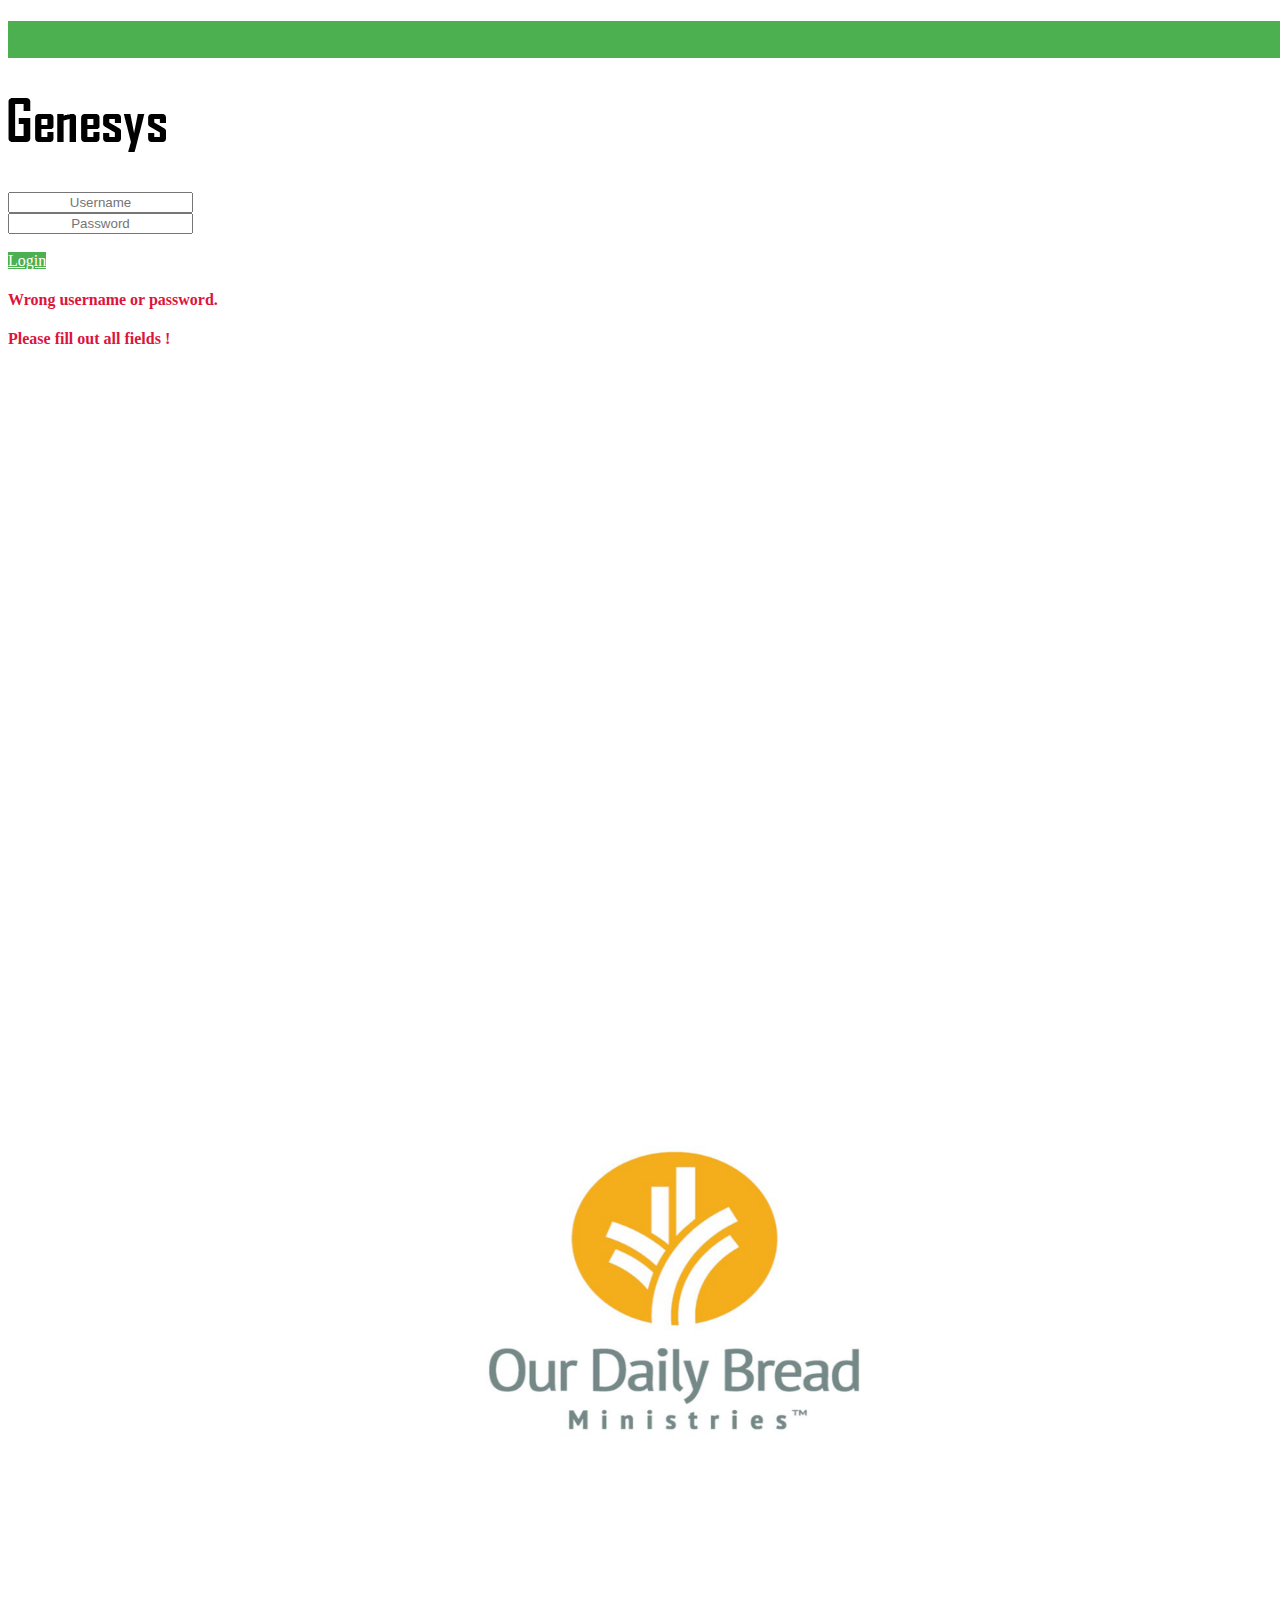
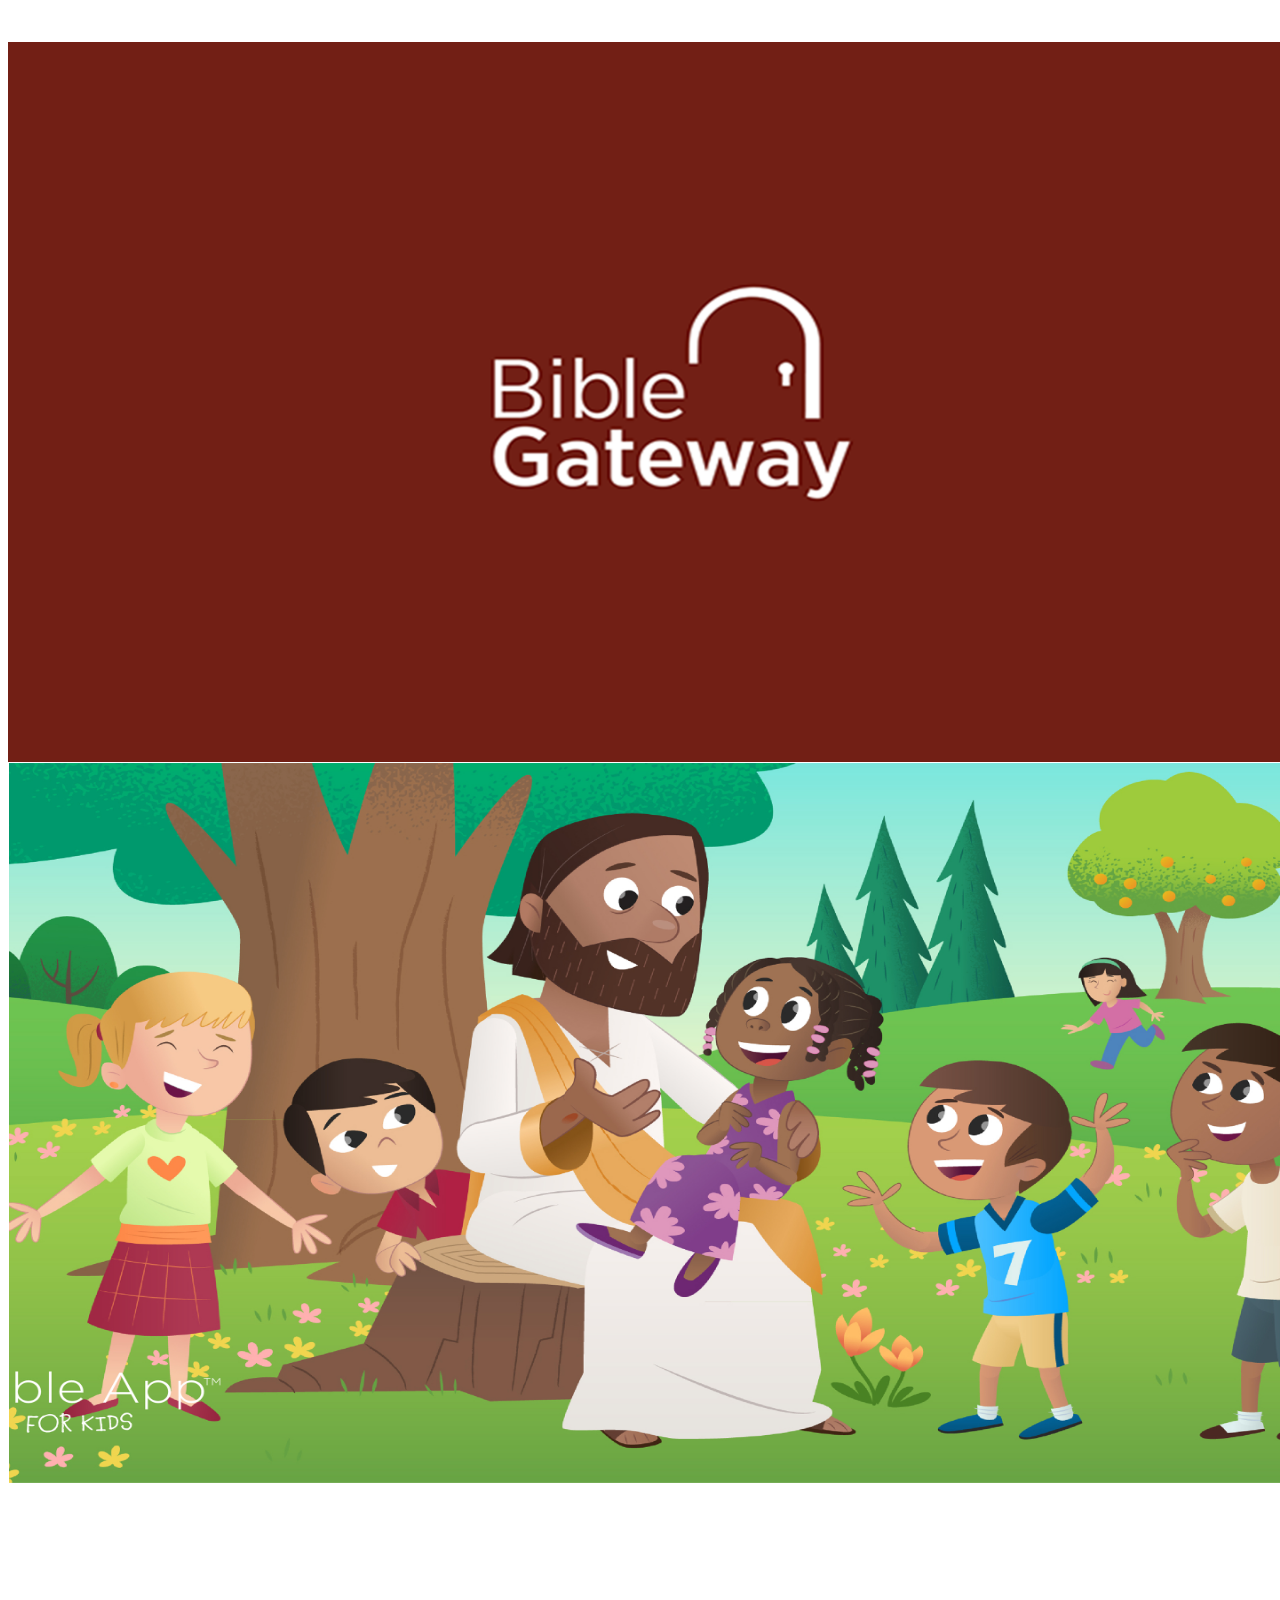
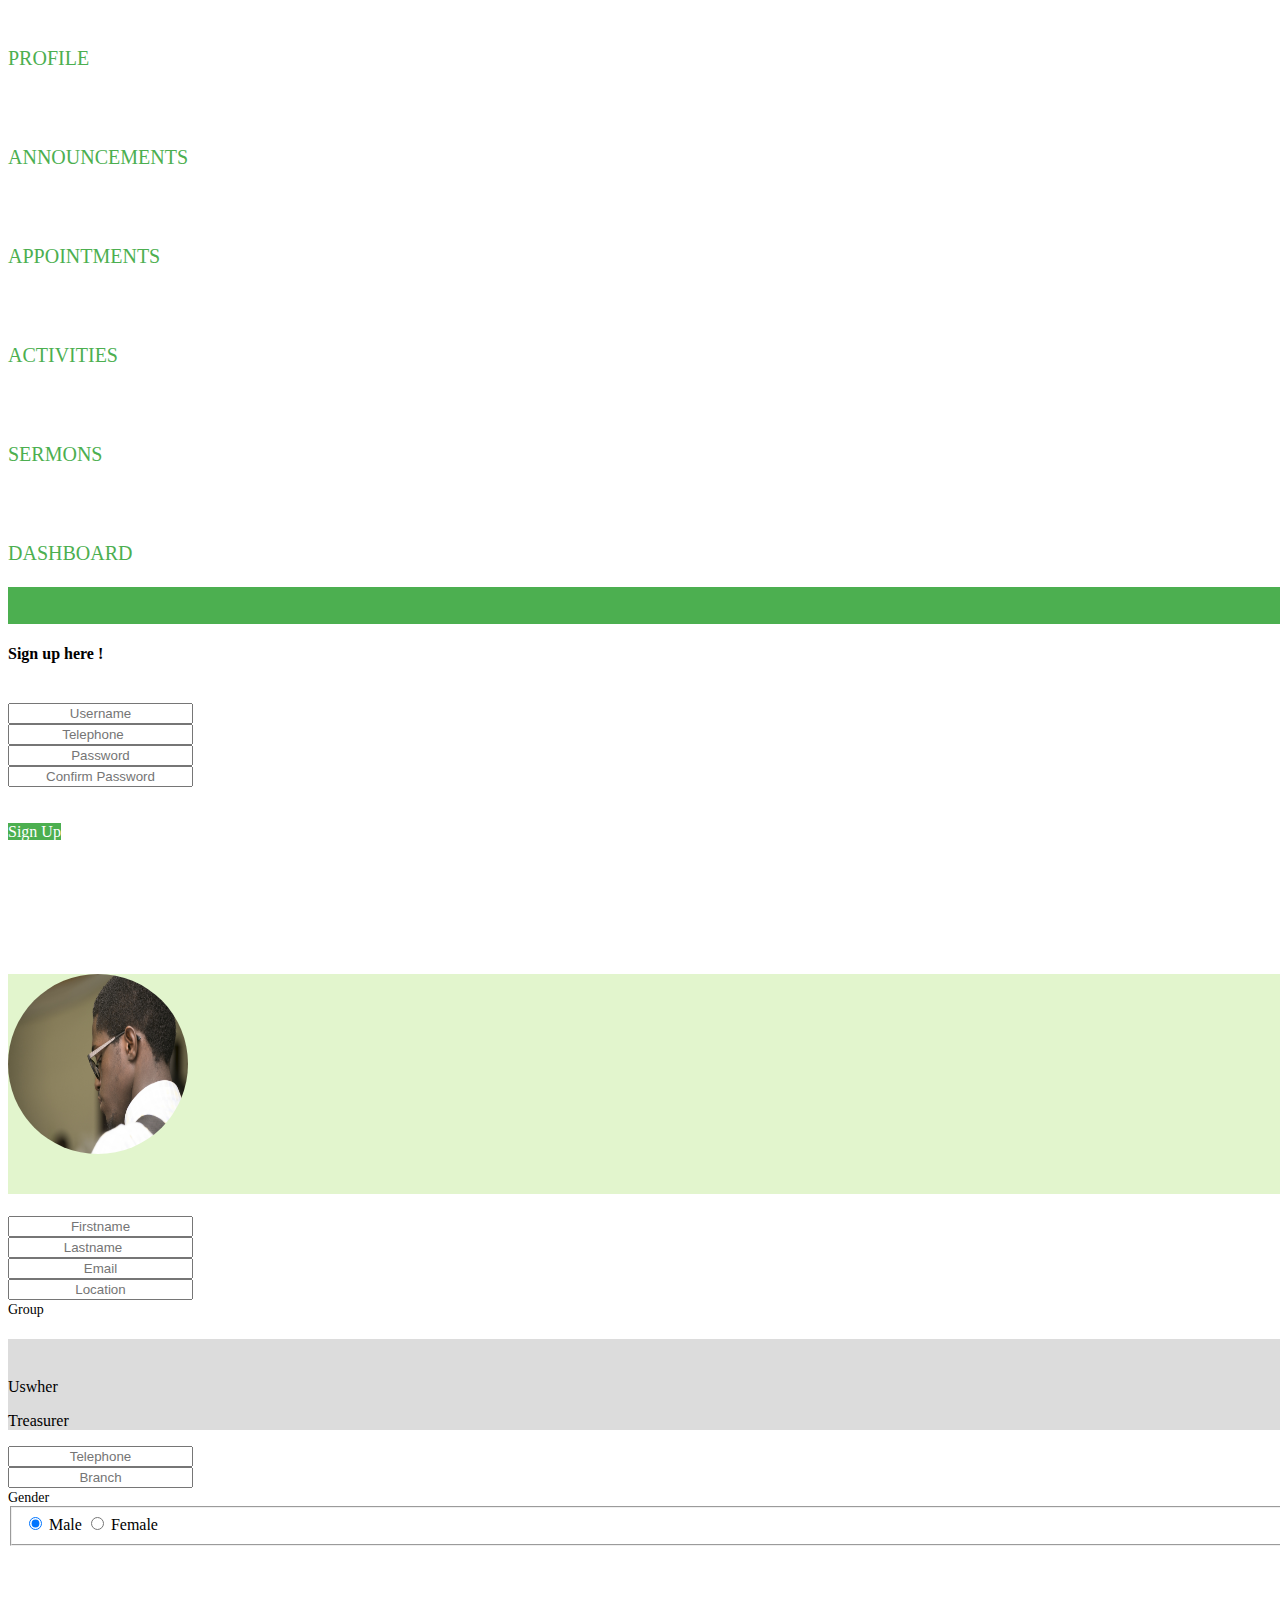
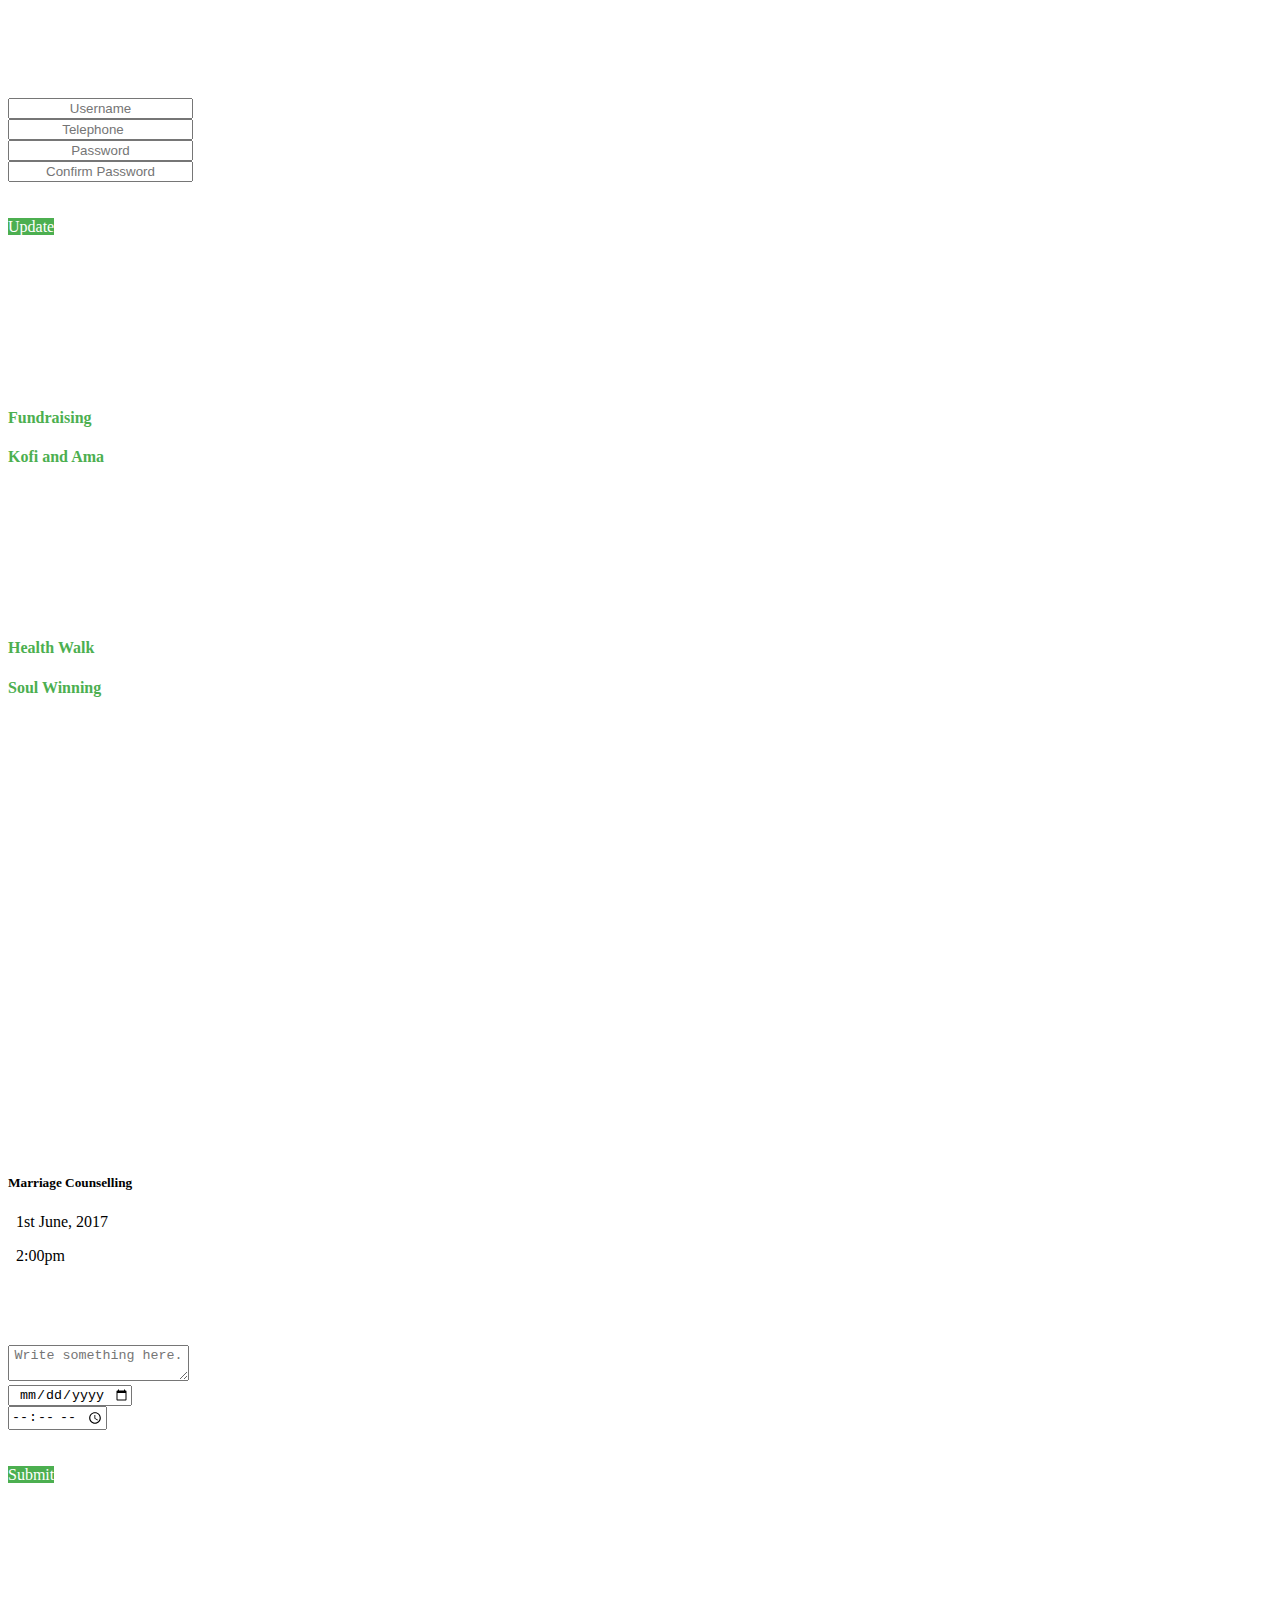
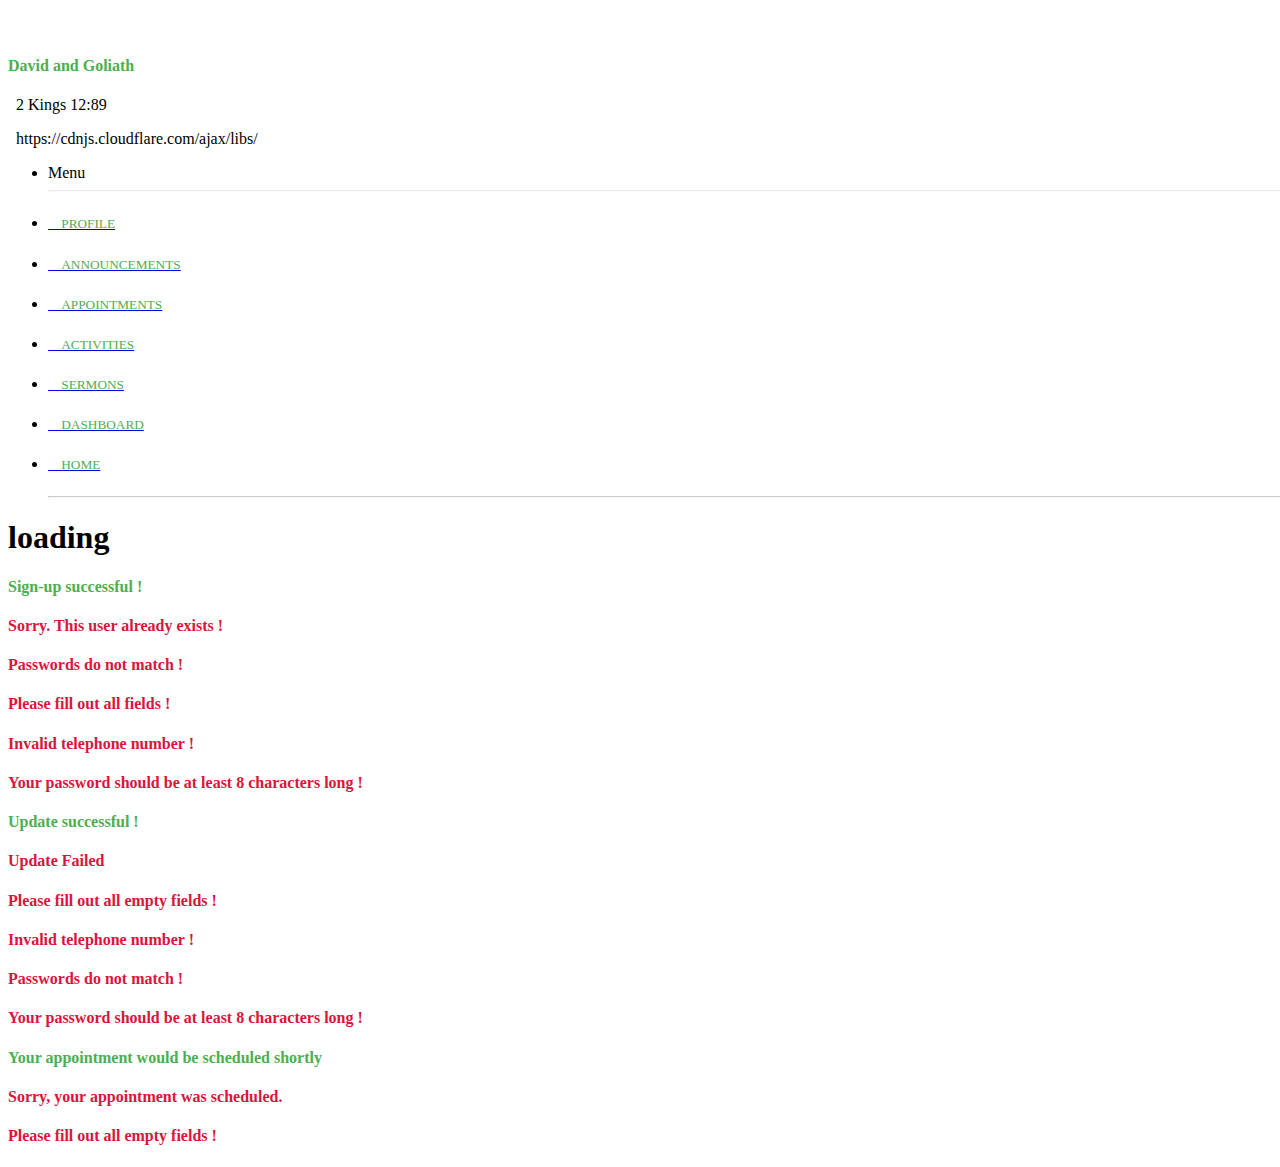
==== commit 0c968d27: "00" ====
--- a/platforms/browser/www/index.html
+++ b/platforms/browser/www/index.html
@@ -16,7 +16,7 @@
     <meta name="format-detection" content="telephone=no"/>
     <meta name="msapplication-tap-highlight" content="no"/>
     <meta name="viewport"
-          content="user-scalable=no, initial-scale=1, maximum-scale=1, minimum-scale=1, width=device-width"/>
+          content="user-scalable=no, initial-scale=1.0, maximum-scale=1, minimum-scale=1, width=device-width"/>
     <meta http-equiv="Content-Security-Policy"
           content="default-src * 'unsafe-inline'; style-src 'self' 'unsafe-inline'; media-src *"/>
 
@@ -39,7 +39,7 @@
     </script>
 </head>
 
-<body>
+<body style="height: 100%; width: 100%">
 
 <!--Login page-->
 <div data-role="page" id="loginpage">
@@ -120,103 +120,48 @@
                    href="#dashboard">Login</a>
             </div>
             <!---->
+            <!--<div class="align-center">-->
+            <!--<h5>Sign up <a href="#signuppage" data-transition="slide" style="color: #4CAF50">here !</a></h5>-->
+            <!--</div>-->
+        </div>
+    </div>
+</div>
+
+<!--dashboard-->
+<div data-role="page" id="dashboard" style="height: 100%">
+
+    <div class="row">
+        <div id="firstrow" class="col-xs-12 col-sm-12" style="" onclick="">
             <div class="align-center">
-                <h5>Sign up <a href="#signuppage" data-transition="slide" style="color: #4CAF50">here !</a></h5>
-            </div>
-        </div>
-    </div>
-</div>
-
-<!--dashboard-->
-<div data-role="page" id="dashboard">
-
-    <div data-role="header" style="background-color: #4CAF50"
-         class="wow fadeIn ui-header ui-bar-inherit ui-header-fixed slidedown" role="banner">
-        <h1 style="color: #ffffff; opacity: 0;" class="align-center"><b>Panels</b></h1>
-        <a href="#leftpanel" class="ui-btn ui-btn-icon-right" data-transition="flip">
-            <i class="zmdi zmdi-menu"></i>
-        </a>
-
-        <a href="#loginpage" class="ui-btn ui-btn-icon-right" data-transition="flip">
-            <i class="zmdi zmdi-home" data-transition="flip"></i>
-        </a>
-    </div>
-
-    <br>
-    <br>
-    <br>
+                <img src="img/odb.png" class="img-responsive">
+            </div>
+        </div>
+    </div>
 
     <div class="row">
-        <div class="col-xs-6" style="background-color: #4CAF50; height: 180px; border-top: none" onclick="">
+        <div id="secondrow" class="col-xs-12" onclick="">
             <div class="align-center">
-                <br>
-                <br>
-                <i style="color: #fff" class="zmdi zmdi-account zmdi-hc-2x"></i>
-                <p style="color: #fff">PROFILE</p>
-            </div>
-        </div>
-
-        <div class="col-xs-6"
-             style="background-color: #4CAF50; height: 180px; border-top: none; border-left: 1px solid white">
+                <img src="img/bible.png" class="img-responsive">
+            </div>
+        </div>
+    </div>
+
+    <div class="row">
+        <div id="thirdrow" class="col-xs-12" style="" onclick="">
             <div class="align-center">
-                <br>
-                <br>
-                <i style="color: #fff" class="zmdi zmdi-comment-outline zmdi-hc-2x"></i>
-                <p style="color: #fff">ANNOUNCEMENTS</p>
-            </div>
-        </div>
-    </div>
-
-    <div class="row">
-        <div class="col-xs-6" style="background-color: #4CAF50; height: 180px; border-top: 1px solid white">
-            <div class="align-center">
-                <br>
-                <br>
-                <i style="color: #fff" class="zmdi zmdi-receipt zmdi-hc-2x"></i>
-                <p style="color: #fff">APPOINTMENTS</p>
-            </div>
-        </div>
-
-        <div class="col-xs-6"
-             style="background-color: #4CAF50; height: 180px; border-left: 1px solid white; border-top: 1px solid white">
-            <div class="align-center">
-                <br>
-                <br>
-                <i style="color: #fff" class="zmdi zmdi-calendar-note zmdi-hc-2x"></i>
-                <p style="color: #fff">ACTIVITIES</p>
-            </div>
-        </div>
-    </div>
-
-    <div class="row">
-        <div class="col-xs-6" style="background-color: #4CAF50; height: 180px; border-top: 1px solid white">
-            <div class="align-center">
-                <br>
-                <br>
-                <i style="color: #fff" class="zmdi zmdi-collection-bookmark zmdi-hc-2x"></i>
-                <p style="color: #fff">SERMONS</p>
-            </div>
-        </div>
-
-        <div class="col-xs-6"
-             style="background-color: #4CAF50; height: 180px; border-top: 1px solid white; border-left: 1px solid white;">
-            <div class="align-center">
-                <br>
-                <br>
-                <i style="color: #fff" class="zmdi zmdi-home zmdi-hc-2x"></i>
-                <p style="color: #fff">HOME</p>
-            </div>
-        </div>
-    </div>
-
+                <img src="img/bstories.jpg" class="img-responsive">
+            </div>
+        </div>
+    </div>
+
+    <!--Social Media-->
     <div class="row">
 
         <div class="col-xs-4">
             <div class="align-center">
                 <br>
                 <br>
-                <a data-role="button" class="ui-btn"><i style="color: #4CAF50"
-                                                        class="zmdi zmdi-facebook zmdi-hc-lg"></i></a>
+                <a data-role="button" class="ui-btn"><i id="instagram" class="zmdi zmdi-instagram icons"></i></a>
             </div>
         </div>
 
@@ -224,8 +169,7 @@
             <div class="align-center">
                 <br>
                 <br>
-                <a data-role="button" class="ui-btn"><i style="color: #4CAF50"
-                                                        class="zmdi zmdi-instagram zmdi-hc-lg"></i></a>
+                <a data-role="button" class="ui-btn"><i id="facebook" class="zmdi zmdi-facebook icons"></i></a>
                 <!--<p style="color: #fff">SERMONS</p>-->
             </div>
         </div>
@@ -234,9 +178,90 @@
             <div class="align-center">
                 <br>
                 <br>
-                <a href="#" class="ui-btn"><i style="color: #4CAF50" class="zmdi zmdi-youtube zmdi-hc-lg"></i></a>
+                <a href="#" class="ui-btn"><i id="youtube" class="zmdi zmdi-youtube icons"></i></a>
                 <!--<p style="color: #fff">SERMONS</p>-->
             </div>
+        </div>
+    </div>
+
+    <!--footer-->
+    <div data-role="footer" data-position="fixed" id="footer">
+        <div class="row">
+            <div class="col-xs-6"></div>
+            <div class="col-xs-6">
+                <div class="align-right">
+                    <a href="#bottomsheetlist" data-role="button"
+                       class="ui-btn">
+                        <i id="fmenu" style="color: #4CAF50;" class="zmdi zmdi-menu zmd-2x"></i>
+                    </a>
+                </div>
+            </div>
+        </div>
+    </div>
+
+    <!--bottom panel-->
+    <div data-role="panel" id="bottomsheetlist" class="ui-bottom-sheet ui-bottom-sheet-list" data-animate="true"
+         data-transition="pop"
+         data-position='bottom' data-display="overlay">
+
+        <div class="row">
+            <div class="col-xs-4" onclick="toprofile()">
+                <div class="align-center">
+                    <br>
+                    <br>
+                    <i style="color: #4CAF50" class="zmdi zmdi-account ficons"></i>
+                    <p class="btext">PROFILE</p>
+                </div>
+            </div>
+
+            <div class="col-xs-4" onclick="toann()">
+                <div class="align-center">
+                    <br>
+                    <br>
+                    <i style="" class="zmdi zmdi-comment-outline ficons"></i>
+                    <p class="btext">ANNOUNCEMENTS</p>
+                </div>
+            </div>
+
+            <div class="col-xs-4" onclick="toapp()">
+                <div class="align-center">
+                    <br>
+                    <br>
+                    <i class="zmdi zmdi-receipt ficons"></i>
+                    <p class="btext">APPOINTMENTS</p>
+                </div>
+            </div>
+
+        </div>
+
+        <div class="row">
+            <div class="col-xs-4" onclick="toacc()">
+                <div class="align-center">
+                    <br>
+                    <br>
+                    <i class="zmdi zmdi-calendar-note ficons"></i>
+                    <p class="btext" style="">ACTIVITIES</p>
+                </div>
+            </div>
+
+            <div class="col-xs-4" onclick="toser()">
+                <div class="align-center">
+                    <br>
+                    <br>
+                    <i class="zmdi zmdi-collection-bookmark ficons"></i>
+                    <p class="btext">SERMONS</p>
+                </div>
+            </div>
+
+            <div class="col-xs-4" onclick="todash()">
+                <div class="align-center">
+                    <br>
+                    <br>
+                    <i class="zmdi zmdi-view-dashboard ficons"></i>
+                    <p class="btext">DASHBOARD</p>
+                </div>
+            </div>
+
         </div>
     </div>
 </div>
@@ -327,41 +352,79 @@
         </a>
     </div>
 
-    <br>
-    <br>
-    <br>
-    <br>
+    <!--<br>-->
+    <br>
+    <br>
+    <br>
+    <div data-role="content" id="profile">
+
+        <div class="align-center">
+            <img class="image" src="./img/sam.jpg" style=" border-radius: 50%; max-width: 100%" height="180px"
+                 width="180px">
+        </div>
+    </div>
 
     <div data-role="content">
         <h1></h1>
         <!---->
         <div>
-            <input type="text" id="pusername" readonly style="text-align: center">
-        </div>
-        <!---->
-        <div>
-            <input type="number" id="ptel" readonly style="text-align: center">
-        </div>
-        <!---->
-        <div>
-            <input type="password" id="ppassword" readonly style="text-align: center">
-        </div>
-        <!---->
-        <!---->
-        <br>
-        <br>
-        <br>
-        <br>
-        <br>
-        <br>
-        <br>
-        <br>
-        <!---->
-        <!---->
-        <div>
-            <a onclick="get_edit_info()" data-role="button" class="ui-btn-fab ui-btn ui-btn-inline" id="pedit"
-               style="background-color: #4CAF50; color: #fff" data-transition="slidedown"><i
-                    class="zmdi zmdi-edit zmd-2x"></i></a>
+            <input type="text" id="pfname" placeholder="Firstname" readonly style="text-align: center">
+        </div>
+        <!---->
+        <div>
+            <input type="number" id="plname" placeholder="Lastname" readonly style="text-align: center">
+        </div>
+
+        <div>
+            <input type="email" id="pemail" placeholder="Email" readonly style="text-align: center">
+        </div>
+        <!---->
+        <div>
+            <input type="text" id="plocation" placeholder="Location" readonly style="text-align: center">
+        </div>
+
+        <label class="align-center" style="font-size: 14px">Group</label>
+
+        <div data-role="collapsible" class="" data-icon="true" style="background-color: gainsboro">
+            <h4 class="align-left" style="opacity: 0;">dsdl</h4>
+            <div data-role="content" id="pgroups">
+                <p class="align-center">Uswher</p>
+                <p class="align-center">Treasurer</p>
+            </div>
+        </div>
+
+        <div>
+            <input type="tel" id="ptel" placeholder="Telephone" readonly style="text-align: center">
+        </div>
+
+        <div>
+            <input type="text" id="pbranch" placeholder="Branch" readonly style="text-align: center">
+        </div>
+
+        <label class="align-center" style="font-size: 14px">Gender</label>
+        <div class="align-center">
+            <fieldset data-role="controlgroup">
+
+                <input type="radio" name="radio-choice-1" id="radio-choice-1b" value="choice-1" checked="checked">
+                <label for="radio-choice-1b">Male</label>
+
+                <input type="radio" name="radio-choice-1" id="radio-choice-2b" value="choice-2">
+                <label for="radio-choice-2b">Female</label>
+            </fieldset>
+        </div>
+    </div>
+
+    <div data-role="footer" data-position="fixed" style="border: none; background-color: #fff">
+        <div class="row">
+            <div class="col-xs-6"></div>
+            <div class="col-xs-6">
+                <div class="align-right">
+                    <a href="#editpage" data-role="button" style="background-color: #4CAF50"
+                       class="ui-btn">
+                        <i style="color: #ffffff; font-size: 20px;" class="zmdi zmdi-edit zmd-2x"></i>
+                    </a>
+                </div>
+            </div>
         </div>
     </div>
 </div>
@@ -460,7 +523,43 @@
     <br>
 
     <div id="ann" data-role="content">
-
+        <div class='nd2-card'>
+            <div class='card-title'>
+                <h4 class='card-primary-title' style='color: #4CAF50;'>Fundraising</h4>
+                <!--<h5>From " + +" to " + +"</h5>-->
+                <div class='card-action'>
+                    <div class='row between-xs'>
+                        <div class='col-xs-12 align-right'>
+                            <div class='box'>
+                                <a href='#'
+                                   class='ui-btn ui-btn-inline ui-btn-fab waves-effect waves-button waves-effect waves-button'
+                                   onclick='get_an_info(" + obj.announcements[i].id + ")'><i style='color: #4CAF50'
+                                                                                             class='zmdi zmdi-mail-reply zmd-flip-horizontal'></i></a>
+                            </div>
+                        </div>
+                    </div>
+                </div>
+            </div>
+        </div>
+
+        <div class='nd2-card'>
+            <div class='card-title'>
+                <h4 class='card-primary-title' style='color: #4CAF50;'>Kofi and Ama</h4>
+                <!--<h5>From " + +" to " + +"</h5>-->
+                <div class='card-action'>
+                    <div class='row between-xs'>
+                        <div class='col-xs-12 align-right'>
+                            <div class='box'>
+                                <a href='#'
+                                   class='ui-btn ui-btn-inline ui-btn-fab waves-effect waves-button waves-effect waves-button'
+                                   onclick='get_an_info(" + obj.announcements[i].id + ")'><i style='color: #4CAF50'
+                                                                                             class='zmdi zmdi-mail-reply zmd-flip-horizontal'></i></a>
+                            </div>
+                        </div>
+                    </div>
+                </div>
+            </div>
+        </div>
     </div>
 </div>
 
@@ -485,7 +584,43 @@
     <br>
 
     <div id="acc" data-role="content">
-
+        <div class='nd2-card'>
+            <div class='card-title'>
+                <h4 class='card-primary-title' style='color: #4CAF50;'>Health Walk</h4>
+                <!--<h5>From " + +" to " + +"</h5>-->
+                <div class='card-action'>
+                    <div class='row between-xs'>
+                        <div class='col-xs-12 align-right'>
+                            <div class='box'>
+                                <a href='#'
+                                   class='ui-btn ui-btn-inline ui-btn-fab waves-effect waves-button waves-effect waves-button'
+                                   onclick='get_an_info(" + obj.announcements[i].id + ")'><i style='color: #4CAF50'
+                                                                                             class='zmdi zmdi-mail-reply zmd-flip-horizontal'></i></a>
+                            </div>
+                        </div>
+                    </div>
+                </div>
+            </div>
+        </div>
+
+        <div class='nd2-card'>
+            <div class='card-title'>
+                <h4 class='card-primary-title' style='color: #4CAF50;'>Soul Winning</h4>
+                <!--<h5>From " + +" to " + +"</h5>-->
+                <div class='card-action'>
+                    <div class='row between-xs'>
+                        <div class='col-xs-12 align-right'>
+                            <div class='box'>
+                                <a href='#'
+                                   class='ui-btn ui-btn-inline ui-btn-fab waves-effect waves-button waves-effect waves-button'
+                                   onclick='get_an_info(" + obj.announcements[i].id + ")'><i style='color: #4CAF50'
+                                                                                             class='zmdi zmdi-mail-reply zmd-flip-horizontal'></i></a>
+                            </div>
+                        </div>
+                    </div>
+                </div>
+            </div>
+        </div>
     </div>
 </div>
 
@@ -560,17 +695,57 @@
     <br>
 
     <div data-role="content" id="app">
-
-    </div>
-
-    <div class='col-xs-6 align-left' data-role="content">
-        <!--<h1>jknjknkjsnvjsdjdksjdvnjksvnsj</h1>-->
-        <a onclick="" data-role="button" class="ui-btn-fab ui-btn ui-btn-inline" id="add"
-           style="background-color: #4CAF50; color: #fff;"
-           data-transition="slidedown"
-           href="#addapppage"><i class="zmdi zmdi-plus zmd-2x"></i>
-        </a>
-    </div>
+        <div class='nd2-card'>
+            <div class='card-title'>
+                <h5 class='' style=''>Marriage Counselling</h5>
+                <!--<h5>From " + +" to " + +"</h5>-->
+                <div class='card-action'>
+                    <div class='row between-xs'>
+                        <div class='col-xs-12 align-left'>
+                            <div class='box'>
+                                <p><i style='color: #4CAF50' class='zmdi zmdi-calendar'></i> &nbsp; 1st June, 2017</p>
+                                <p><i style='color: #4CAF50' class='zmdi zmdi-time'></i>&nbsp; 2:00pm</p>
+                            </div>
+                        </div>
+                    </div>
+                </div>
+
+                <div class='row'>
+                    <div class='col-xs-6'>
+                        <!--<a href='#'-->
+                        <!--class='ui-btn ui-btn-inline ui-btn-fab waves-effect waves-button waves-effect waves-button'-->
+                        <!--onclick=''><i style='font-size: 20px' class='zmdi zmdi-arrow-back'></i></a>-->
+                    </div>
+
+                    <div class='col-xs-6 align-right'>
+                        <a href='#'
+                           class='ui-btn ui-btn-inline ui-btn-fab waves-effect waves-button waves-effect waves-button'
+                           onclick=''><i style='font-size: 20px; color: #4CAF50' class='zmdi zmdi-delete'></i></a>
+                    </div>
+
+                    <!--<a href='#' style='background-color: gainsboro'-->
+                    <!--class='ui-btn waves-effect waves-button waves-effect waves-button'-->
+                    <!--onclick='join(" + obj.id + ")'><i style='font-size: 20px'-->
+                    <!--class='zmdi zmdi-account-add'></i></a>-->
+                </div>
+            </div>
+        </div>
+    </div>
+
+    <div data-role="footer" data-position="fixed" style="border: none; background-color: #fff">
+        <div class="row">
+            <div class="col-xs-6"></div>
+            <div class="col-xs-6">
+                <div class="align-right">
+                    <a href="#addapppage" data-role="button" style="background-color: #4CAF50"
+                       class="ui-btn">
+                        <i style="color: #ffffff; font-size: 20px;" class="zmdi zmdi-plus zmd-3x"></i>
+                    </a>
+                </div>
+            </div>
+        </div>
+    </div>
+
 </div>
 
 <!--add appointment page-->
@@ -658,7 +833,24 @@
     <br>
     <!---->
     <div id="msg" data-role="content" class="">
-        <!---->
+        <div class='nd2-card'>
+            <div class='card-title'>
+                <h4 class='card-primary-title' style='color: #4CAF50;'>David and Goliath</h4>
+                <!--//<h5>From " + +" to " + +"</h5>";-->
+                <div class='card-action'>
+                    <div class='row between-xs'>
+                        <div class='col-xs-12 align-left'>
+                            <div class='box'>
+                                <p><i style='color: #4CAF50' class='zmdi zmdi-book'></i> &nbsp; 2 Kings 12:89 </p>
+                                <p><i style='color: #4CAF50' class='zmdi zmdi-link'></i><a> &nbsp;
+                                    https://cdnjs.cloudflare.com/ajax/libs/</a>
+                                </p>
+                            </div>
+                        </div>
+                    </div>
+                </div>
+            </div>
+        </div>
     </div>
 </div>
 
--- a/platforms/browser/www/css/mycss.css
+++ b/platforms/browser/www/css/mycss.css
@@ -0,0 +1,276 @@
+.row {
+    height: 100%;
+    /*width: 100%;*/
+}
+
+.h {
+    text-align: left;
+    color: #4CAF50;
+    /*color: #161415;*/
+}
+
+#profile {
+    background-color: #E2F5CD;
+    height: 220px;
+}
+
+#menu {
+    position: fixed;
+    /*left: 5%;*/
+    right: 5%;
+    /*height: 25px;*/
+    /*width: 20px;*/
+    z-index: 3;
+}
+
+#firstrow {
+    background-color: #FBB434;
+    height: 10em;
+    border-top: none;
+    height: 100%;
+    width: 100%;
+}
+
+#secondrow {
+    /*background-color: #19BAE8;*/
+    height: 180px;
+    border-top: 1px solid white;
+}
+
+#thirdrow {
+    background-color: #4CAF50;
+    height: 180px;
+    border-left: 1px solid white;
+    border-top: 1px solid white;
+}
+
+.icons {
+    color: #4CAF50;
+}
+
+#fourthrow {
+    background-color: indianred;
+    height: 180px;
+    border-top: 1px solid white;
+    border-left: 1px solid white;
+}
+
+#footer {
+    background-color: white;
+    border: none;
+}
+
+.btext {
+    color: #4CAF50;
+    font-size: 12px
+}
+
+.ficons {
+    color: #4CAF50;
+}
+
+#fmenu {
+    font-size: 15px;
+}
+
+.img-responsive {
+    max-width: 100%;
+    height: auto;
+    /*display: block;*/
+}
+
+@media screen and (max-width: 1366px) {
+    #firstrow {
+        background-color: black;
+        height: 80vh;
+    }
+
+    #secondrow {
+        height: 80vh;
+    }
+
+    #thirdrow {
+        height: 80vh;
+    }
+
+    #fourthrow {
+        height: 80vh;
+        /*padding-bottom: 50px;*/
+    }
+
+    #menu {
+        position: fixed;
+    }
+
+    #instagram {
+        font-size: 30px;
+    }
+
+    #facebook {
+        font-size: 30px;
+    }
+
+    #youtube {
+        font-size: 30px;
+    }
+
+    #fmenu {
+        font-size: 50px;
+    }
+
+    .btext {
+        font-size: 20px;
+        color: #4CAF50;
+        /*font-size: 12px*/
+    }
+
+    .img-responsive{
+        width: 100%;
+        height: 80vh;
+    }
+
+}
+
+@media screen and (max-width: 1024px) {
+    #firstrow {
+        /*background-color: darkred;*/
+        height: 80vh;
+    }
+
+    #secondrow {
+        height: 80vh;
+    }
+
+    #thirdrow {
+        height: 80vh;
+    }
+
+    #fourthrow {
+        height: 80vh;
+        /*padding-bottom: 50px;*/
+    }
+
+    #menu {
+        position: fixed;
+    }
+
+    #instagram {
+        font-size: 30px;
+    }
+
+    #facebook {
+        font-size: 30px;
+    }
+
+    #youtube {
+        font-size: 30px;
+    }
+
+    #fmenu {
+        font-size: 25px;
+    }
+
+    .img-responsive{
+        width: 100%;
+        height: 80vh;
+    }
+}
+
+@media screen and (max-width: 640px) {
+    #firstrow {
+        background-color: #0088bb;
+        height: 100vh;
+    }
+
+    #secondrow {
+        height: 100vh;
+    }
+
+    #thirdrow {
+        height: 100vh;
+    }
+
+    #fourthrow {
+        height: 100vh;
+    }
+
+    #instagram {
+        font-size: 32px;
+    }
+
+    #facebook {
+        font-size: 32px;
+    }
+
+    #youtube {
+        font-size: 32px;
+    }
+
+    #fmenu {
+        font-size: 32px;
+    }
+
+    .ficons {
+        font-size: 122px;
+    }
+
+    .btext {
+        font-size: 15px;
+        color: #4CAF50;
+        /*font-size: 12px*/
+    }
+
+    .img-responsive{
+        width: 100%;
+        height: 100vh;
+    }
+}
+
+@media screen and (max-width: 420px) {
+    #firstrow {
+        background-color: #fff;
+        height: 40vh;
+    }
+
+    #secondrow {
+        height: 40vh;
+    }
+
+    #thirdrow {
+        height: 40vh;
+    }
+
+    #fourthrow {
+        height: 40vh;
+        /*padding-bottom: 50px;*/
+    }
+
+    #menu {
+        position: fixed;
+    }
+
+    #instagram {
+        font-size: 20px;
+    }
+
+    #facebook {
+        font-size: 20px;
+    }
+
+    #youtube {
+        font-size: 20px;
+    }
+
+    #fmenu {
+        font-size: 20px;
+    }
+
+    .btext {
+        color: #4CAF50;
+        font-size: 10px
+    }
+
+    .img-responsive{
+        height: 40vh;
+    }
+}